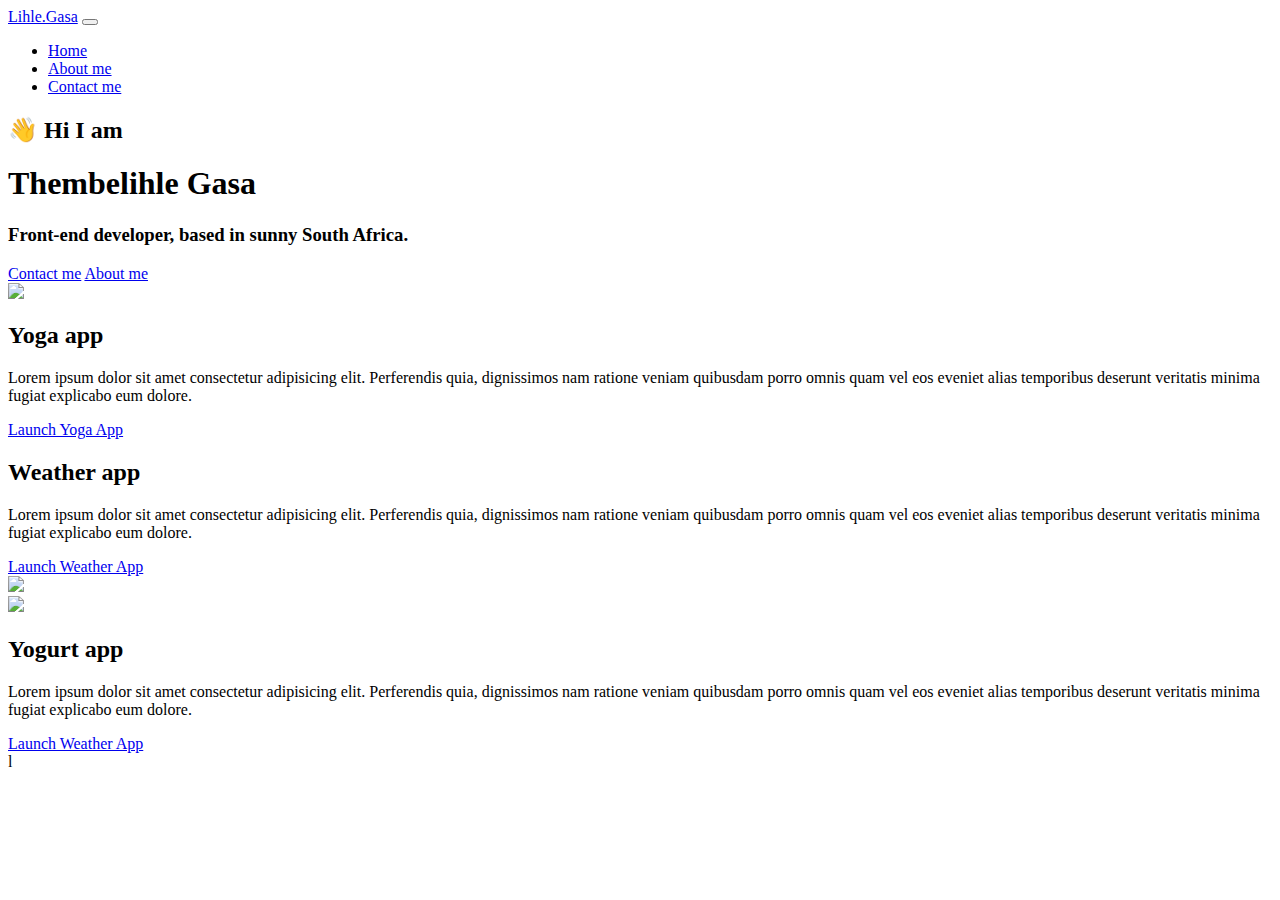
==== index.html @ 9e7878aa "created html files, and html structure and framework" ====
<!DOCTYPE html>
<html lang="en">
  <head>
    <meta charset="UTF-8" />
    <meta name="viewport" content="width=device-width, initial-scale=1.0" />
    <title>Document</title>
    <link
      href="https://cdn.jsdelivr.net/npm/bootstrap@5.0.0-beta2/dist/css/bootstrap.min.css"
      rel="stylesheet"
      integrity="sha384-BmbxuPwQa2lc/FVzBcNJ7UAyJxM6wuqIj61tLrc4wSX0szH/Ev+nYRRuWlolflfl"
      crossorigin="anonymous"
    />
    <script
      src="https://cdn.jsdelivr.net/npm/bootstrap@5.0.0-beta2/dist/js/bootstrap.bundle.min.js"
      integrity="sha384-b5kHyXgcpbZJO/tY9Ul7kGkf1S0CWuKcCD38l8YkeH8z8QjE0GmW1gYU5S9FOnJ0"
      crossorigin="anonymous"
    ></script>
  </head>
  <body>
    <nav class="navbar navbar-expand-lg navbar-light bg-light fixed-top">
      <div class="container">
        <a class="navbar-brand" href="index.html">Lihle.Gasa</a>
        <button
          class="navbar-toggler"
          type="button"
          data-bs-toggle="collapse"
          data-bs-target="#navbarNav"
          aria-controls="navbarNav"
          aria-expanded="false"
          aria-label="Toggle navigation"
        >
          <span class="navbar-toggler-icon"></span>
        </button>
        <div class="collapse navbar-collapse" id="navbarNav">
          <ul class="navbar-nav">
            <li class="nav-item">
              <a class="nav-link active" aria-current="page" href="index.html"
                >Home</a
              >
            </li>
            <li class="nav-item">
              <a class="nav-link" href="about.html">About me</a>
            </li>
            <li class="nav-item">
              <a class="nav-link" href="about.html#contact">Contact me</a>
            </li>
          </ul>
        </div>
      </div>
    </nav>

    <h2 class="text-center">👋 Hi I am</h2>
    <h1 class="text-center">Thembelihle Gasa</h1>
    <h3 class="text-center">
      Front-end developer, based in sunny South Africa.
    </h3>

    <div class="navigation-links mb-5">
      <a href="about.html#contact" class="primary-link">Contact me</a>
      <a href="about.html" class="secondary-link">About me</a>
    </div>

    <div class="container">
      <div class="row">
        <div class="col-6">
          <img src="images/yoga.png" class="img-fluid rounded" />
        </div>
        <div class="col-6">
          <h2 class="mb-3">Yoga app</h2>
          <p>
            Lorem ipsum dolor sit amet consectetur adipisicing elit. Perferendis
            quia, dignissimos nam ratione veniam quibusdam porro omnis quam vel
            eos eveniet alias temporibus deserunt veritatis minima fugiat
            explicabo eum dolore.
          </p>
          <div class="mt-5">
            <a href="#" class="primary-link">Launch Yoga App</a>
          </div>
        </div>
      </div>
      <div class="row mt-5">
        <div class="col-6">
          <h2 class="mb-3">Weather app</h2>
          <p>
            Lorem ipsum dolor sit amet consectetur adipisicing elit. Perferendis
            quia, dignissimos nam ratione veniam quibusdam porro omnis quam vel
            eos eveniet alias temporibus deserunt veritatis minima fugiat
            explicabo eum dolore.
          </p>
          <div class="mt-5">
            <a href="#" class="primary-link">Launch Weather App</a>
          </div>
        </div>
        <div class="col-6">
          <img src="images/weather.png" class="img-fluid rounded" />
        </div>
      </div>
      <div class="row mt-5">
        <div class="col-6">
          <img src="images/yogurt.png" class="img-fluid rounded" />
        </div>
        <div class="col-6">
          <h2 class="mb-3">Yogurt app</h2>
          <p>
            Lorem ipsum dolor sit amet consectetur adipisicing elit. Perferendis
            quia, dignissimos nam ratione veniam quibusdam porro omnis quam vel
            eos eveniet alias temporibus deserunt veritatis minima fugiat
            explicabo eum dolore.
          </p>
          <div class="mt-5">
            <a href="#" class="primary-link">Launch Weather App</a>
          </div>
        </div>
      </div>
    </div>
  </body>
</html>
l
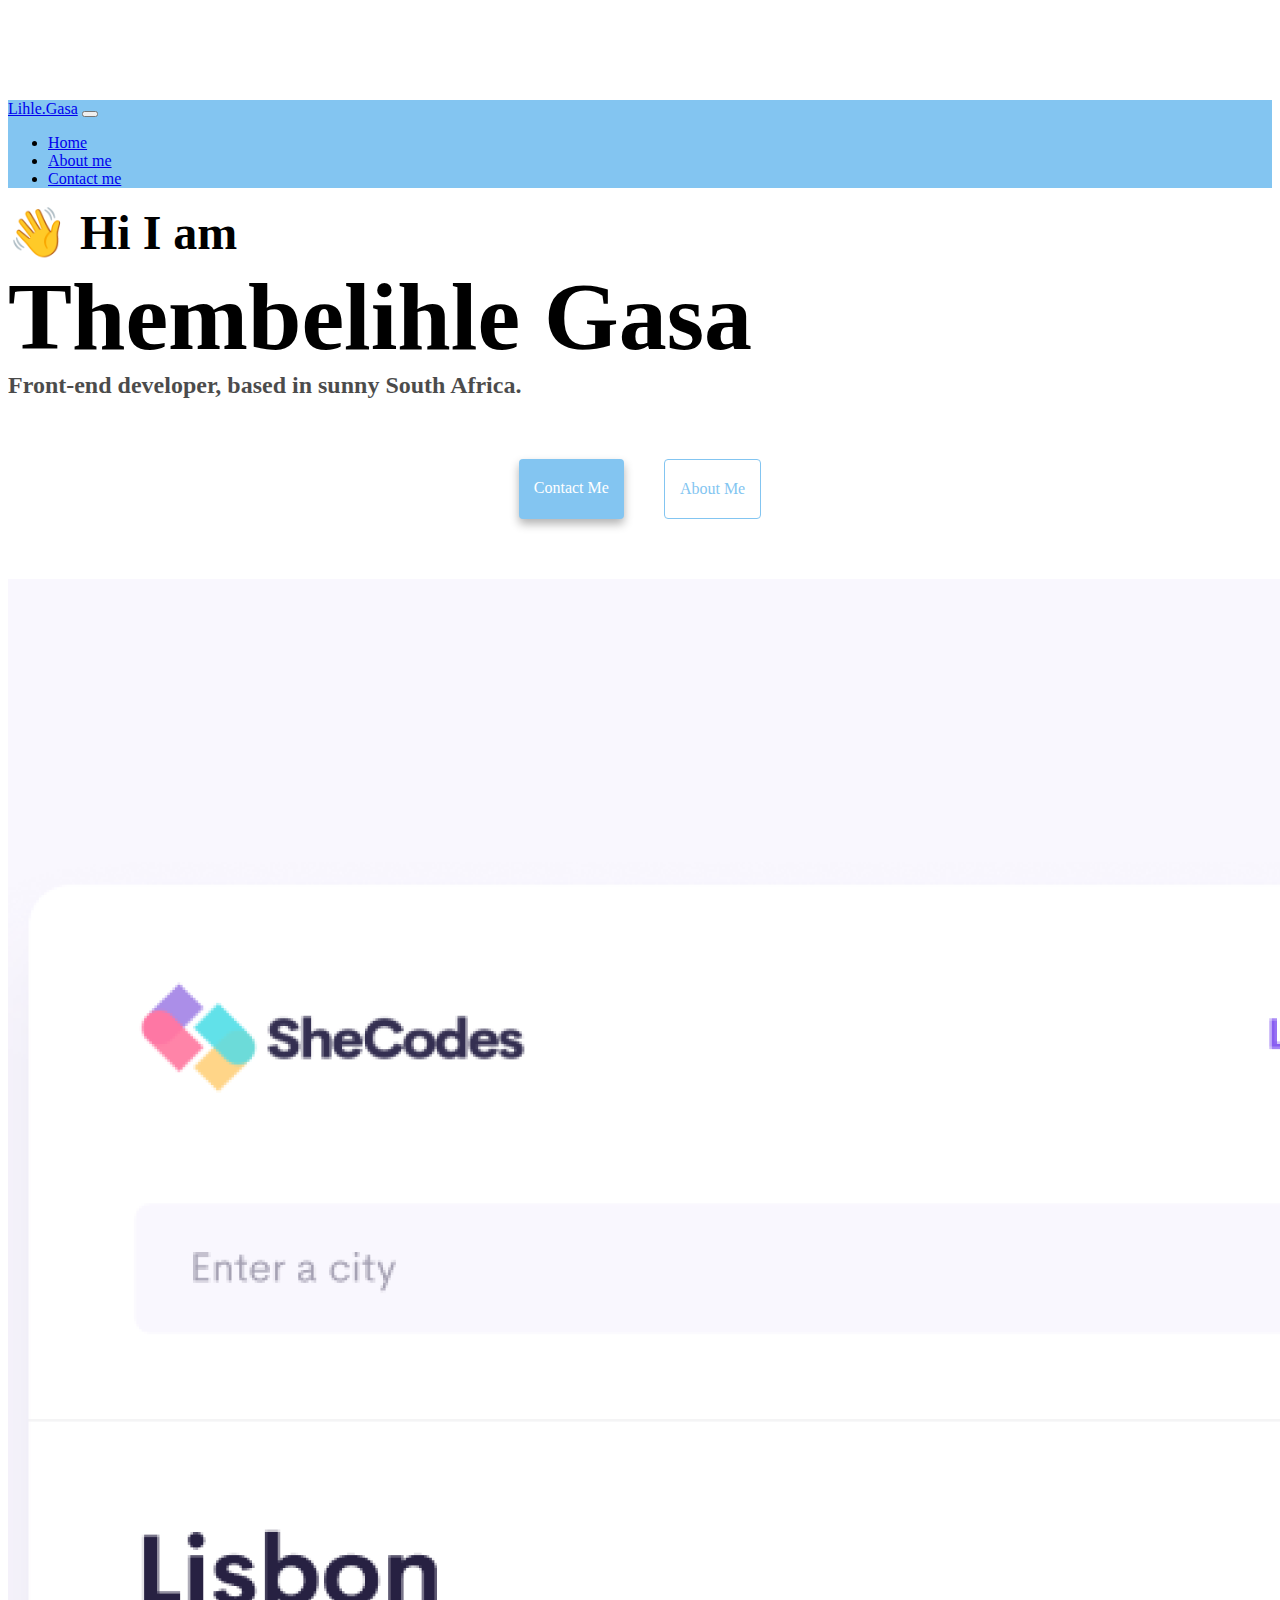
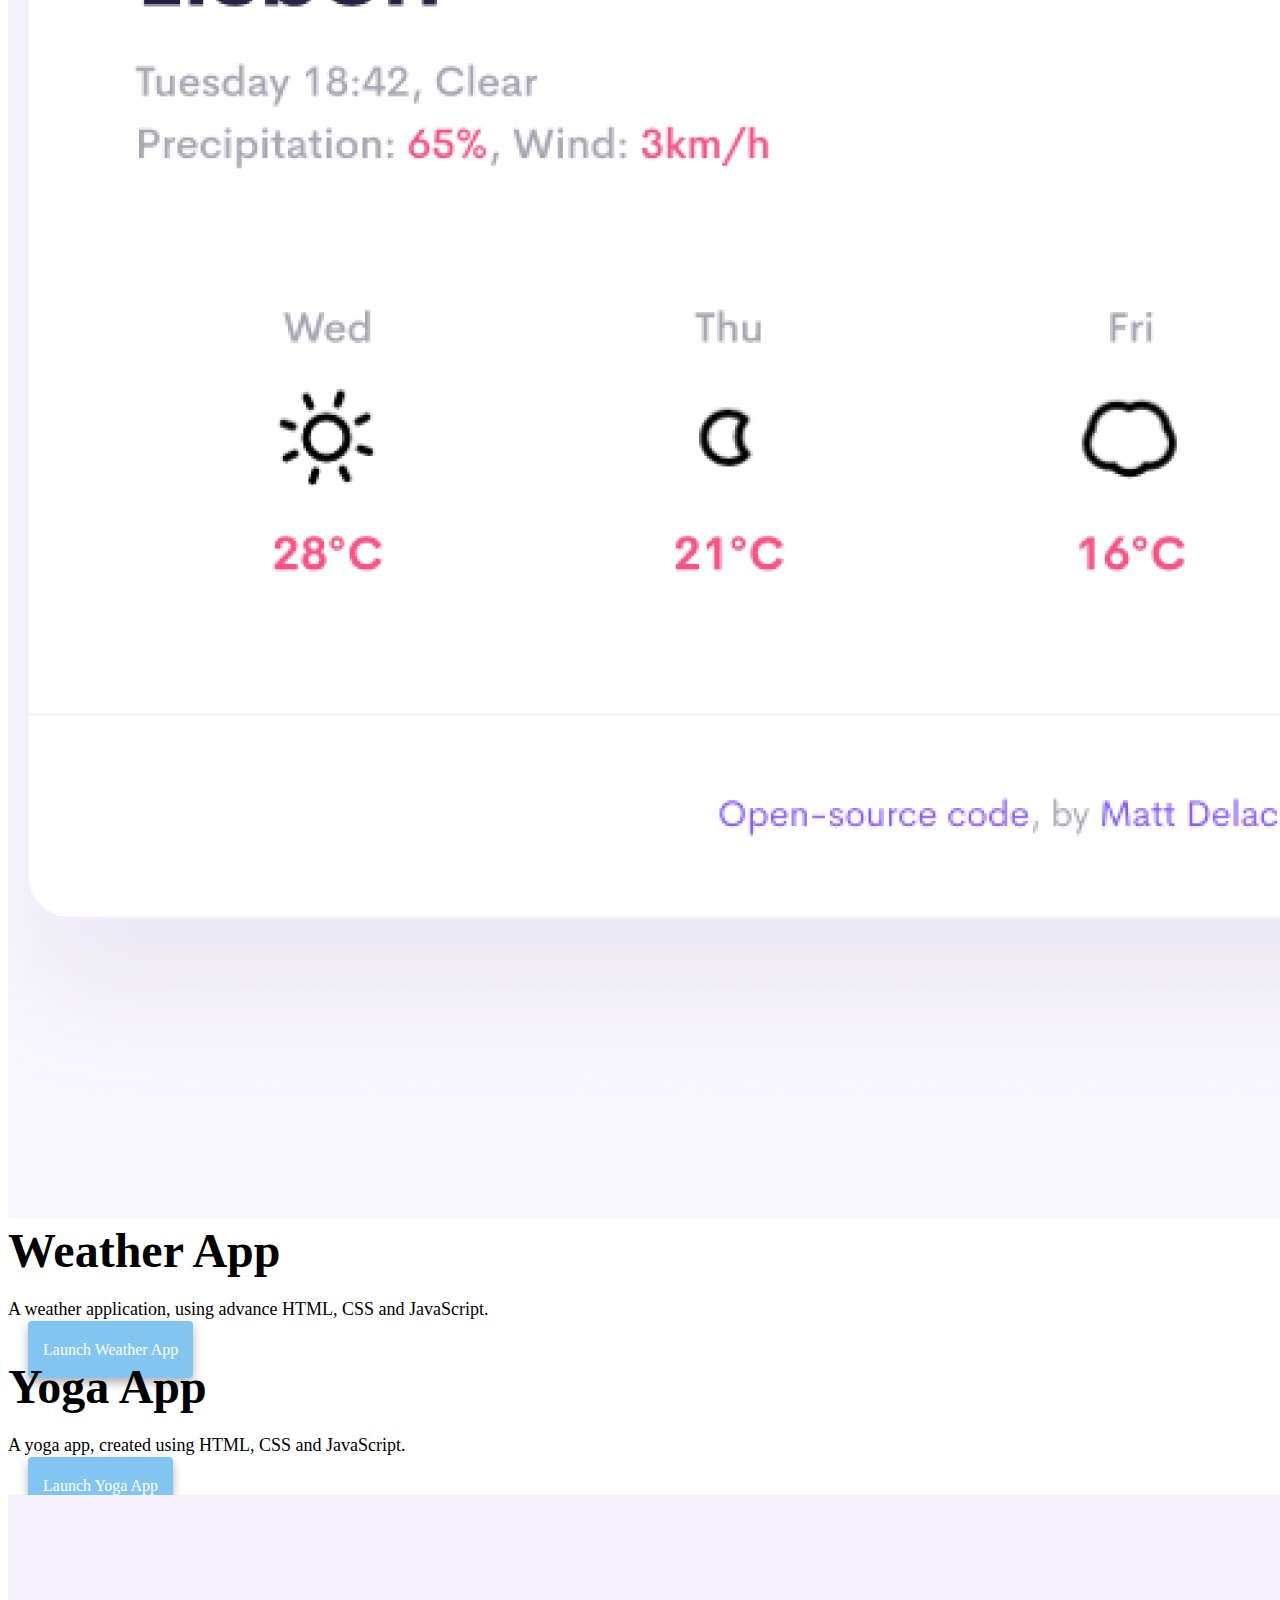
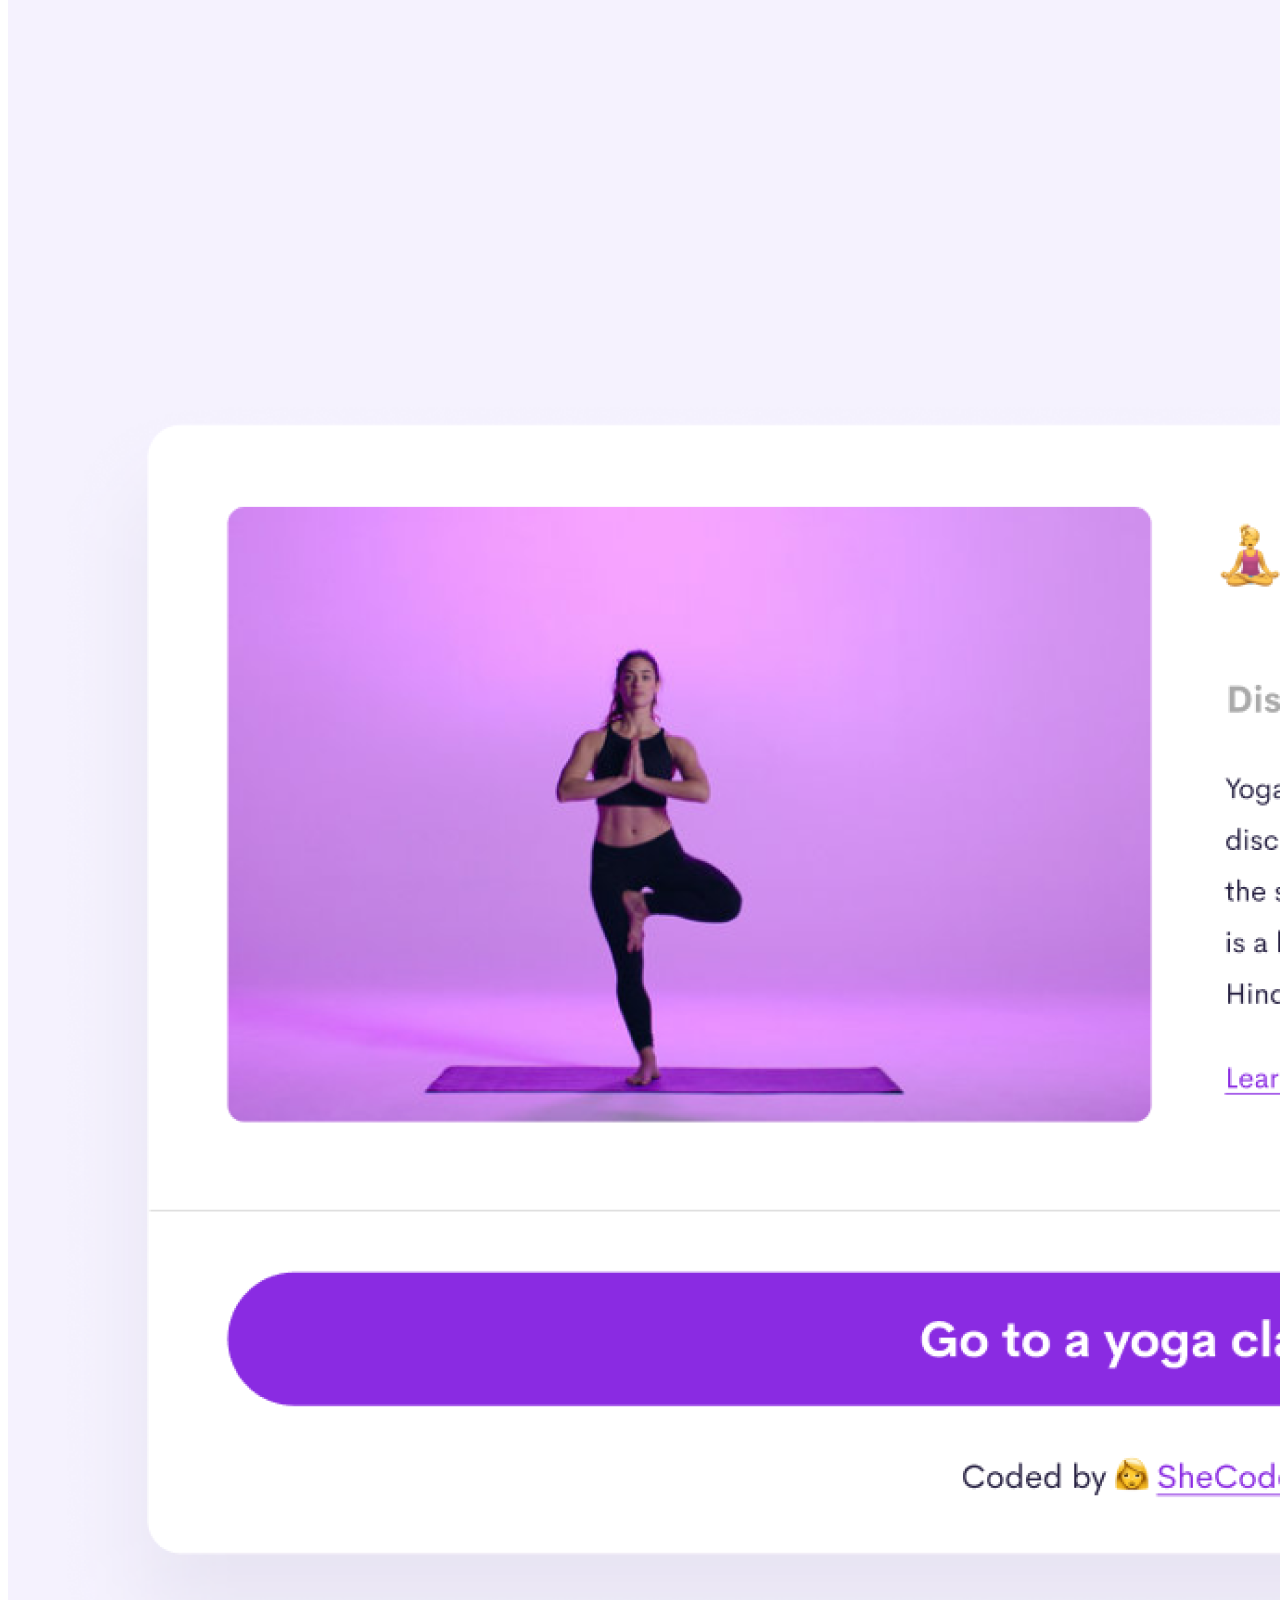
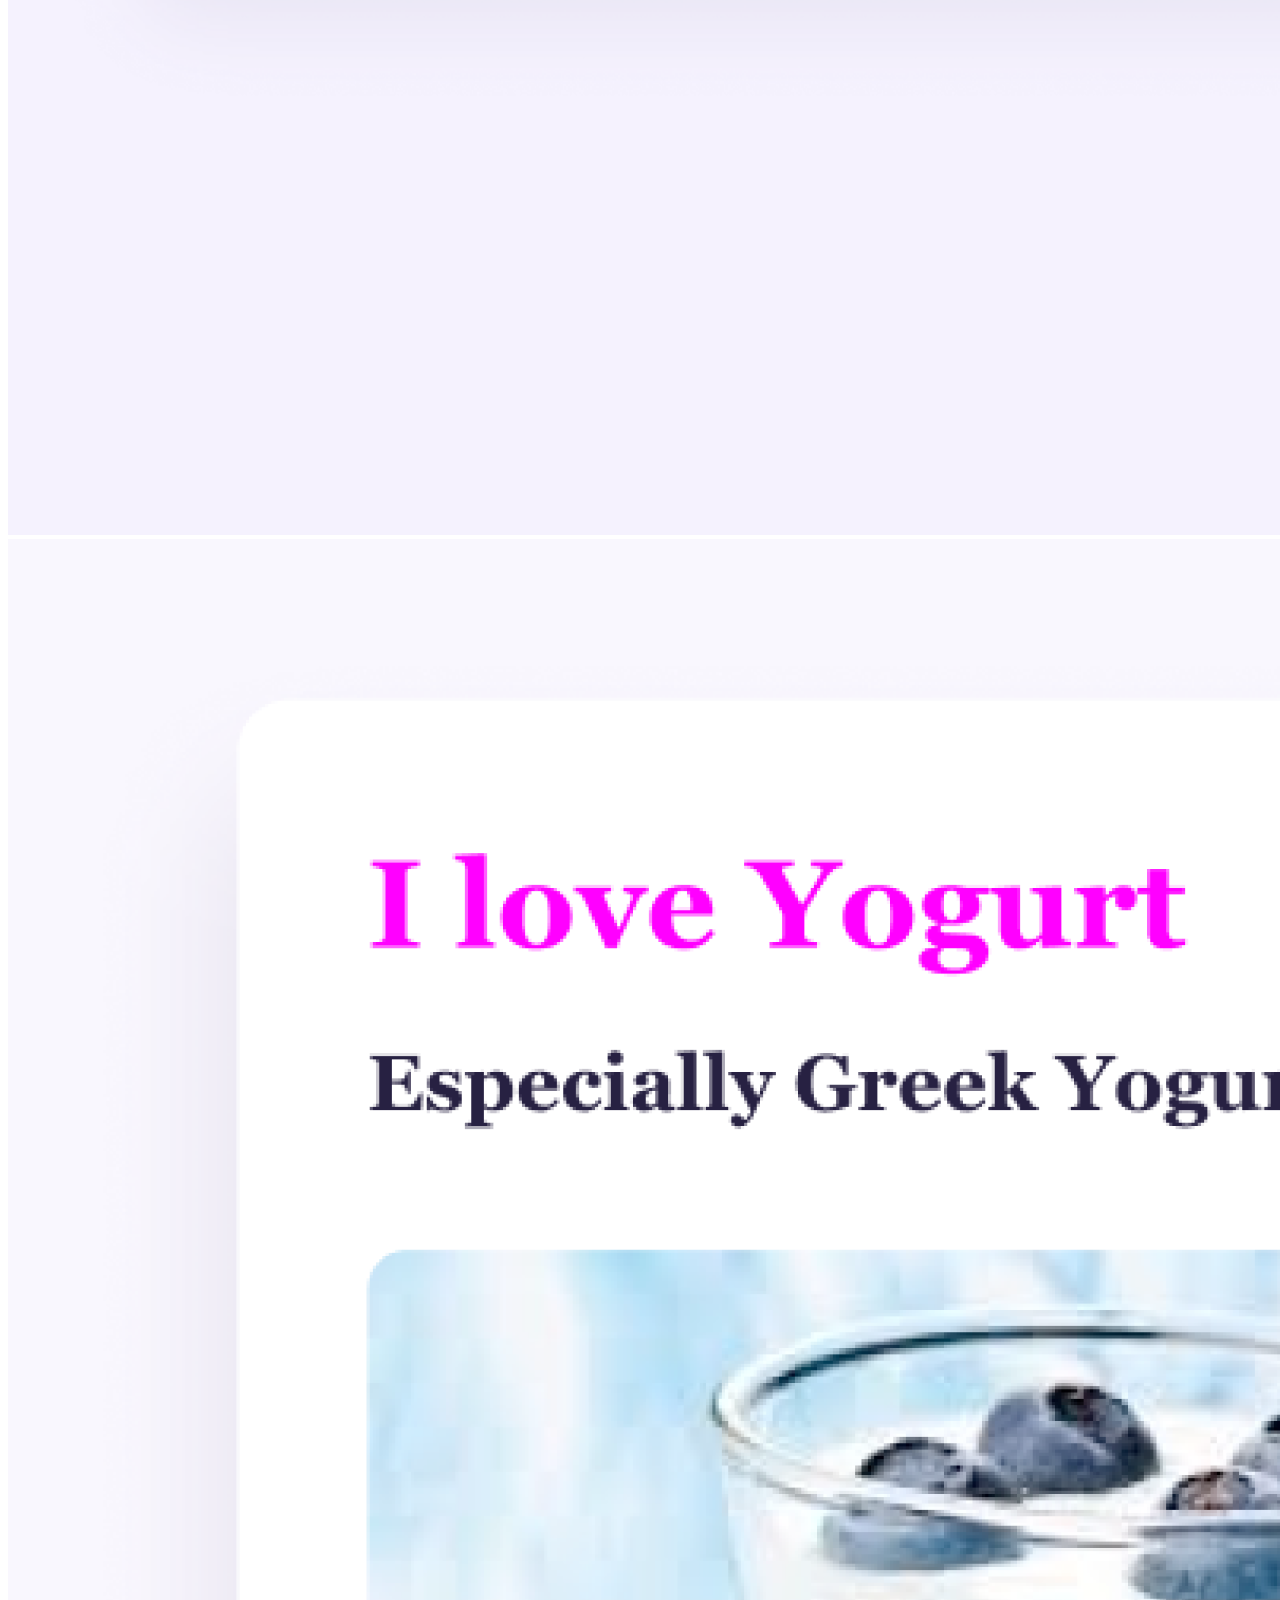
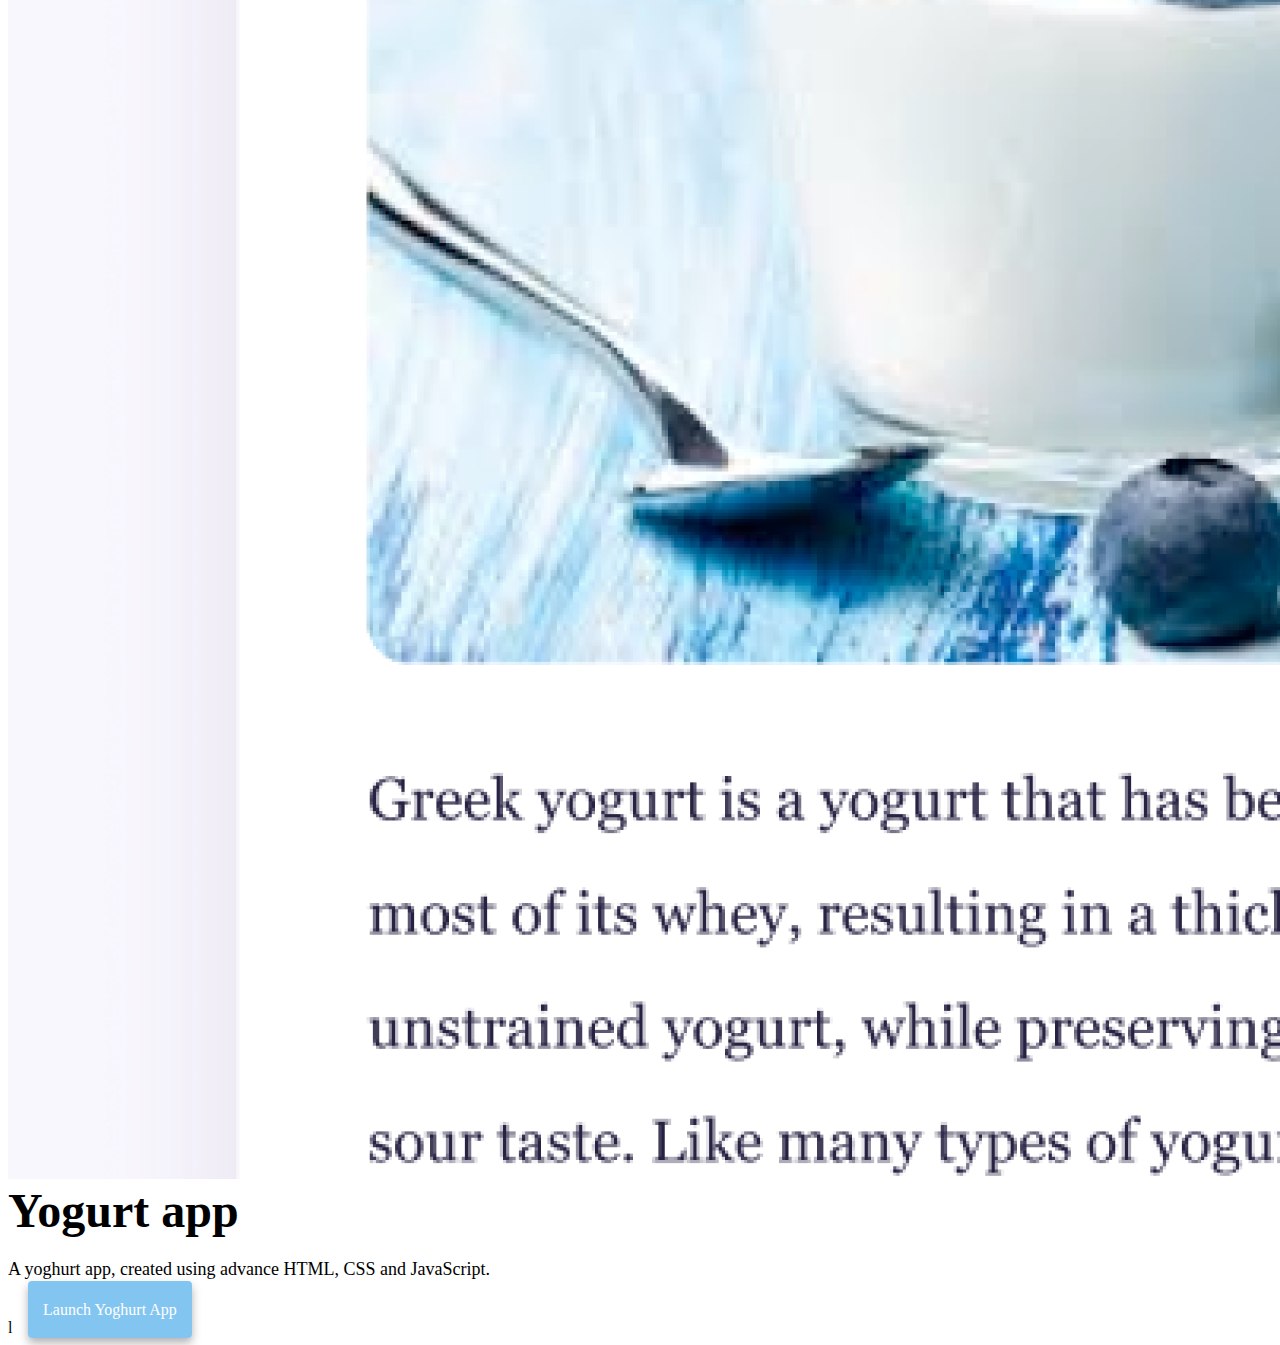
==== commit 9eff3b99: "Added css styling" ====
--- a/index.html
+++ b/index.html
@@ -3,7 +3,6 @@
   <head>
     <meta charset="UTF-8" />
     <meta name="viewport" content="width=device-width, initial-scale=1.0" />
-    <title>Document</title>
     <link
       href="https://cdn.jsdelivr.net/npm/bootstrap@5.0.0-beta2/dist/css/bootstrap.min.css"
       rel="stylesheet"
@@ -15,38 +14,43 @@
       integrity="sha384-b5kHyXgcpbZJO/tY9Ul7kGkf1S0CWuKcCD38l8YkeH8z8QjE0GmW1gYU5S9FOnJ0"
       crossorigin="anonymous"
     ></script>
+    <link rel="stylesheet" href="scr/style.css" />
+
+    <title>Document</title>
   </head>
   <body>
-    <nav class="navbar navbar-expand-lg navbar-light bg-light fixed-top">
-      <div class="container">
-        <a class="navbar-brand" href="index.html">Lihle.Gasa</a>
-        <button
-          class="navbar-toggler"
-          type="button"
-          data-bs-toggle="collapse"
-          data-bs-target="#navbarNav"
-          aria-controls="navbarNav"
-          aria-expanded="false"
-          aria-label="Toggle navigation"
-        >
-          <span class="navbar-toggler-icon"></span>
-        </button>
-        <div class="collapse navbar-collapse" id="navbarNav">
-          <ul class="navbar-nav">
-            <li class="nav-item">
-              <a class="nav-link active" aria-current="page" href="index.html"
-                >Home</a
-              >
-            </li>
-            <li class="nav-item">
-              <a class="nav-link" href="about.html">About me</a>
-            </li>
-            <li class="nav-item">
-              <a class="nav-link" href="about.html#contact">Contact me</a>
-            </li>
-          </ul>
+    <nav class="navbar" style="background-color: #83c5f1">
+      <nav class="navbar navbar-expand-lg navbar-light bg-light fixed-top">
+        <div class="container">
+          <a class="navbar-brand" href="index.html">Lihle.Gasa</a>
+          <button
+            class="navbar-toggler"
+            type="button"
+            data-bs-toggle="collapse"
+            data-bs-target="#navbarNav"
+            aria-controls="navbarNav"
+            aria-expanded="false"
+            aria-label="Toggle navigation"
+          >
+            <span class="navbar-toggler-icon"></span>
+          </button>
+          <div class="collapse navbar-collapse" id="navbarNav">
+            <ul class="navbar-nav">
+              <li class="nav-item">
+                <a class="nav-link active" aria-current="page" href="index.html"
+                  >Home</a
+                >
+              </li>
+              <li class="nav-item">
+                <a class="nav-link" href="about.html">About me</a>
+              </li>
+              <li class="nav-item">
+                <a class="nav-link" href="about.html#contact">Contact me</a>
+              </li>
+            </ul>
+          </div>
         </div>
-      </div>
+      </nav>
     </nav>
 
     <h2 class="text-center">👋 Hi I am</h2>
@@ -63,52 +67,38 @@
     <div class="container">
       <div class="row">
         <div class="col-6">
-          <img src="images/yoga.png" class="img-fluid rounded" />
+          <img src="scr/images/weather.png" class="img-fluid rounded" />
         </div>
         <div class="col-6">
-          <h2 class="mb-3">Yoga app</h2>
-          <p>
-            Lorem ipsum dolor sit amet consectetur adipisicing elit. Perferendis
-            quia, dignissimos nam ratione veniam quibusdam porro omnis quam vel
-            eos eveniet alias temporibus deserunt veritatis minima fugiat
-            explicabo eum dolore.
-          </p>
+          <h2 class="mb-3">Weather App</h2>
+          <p>A weather application, using advance HTML, CSS and JavaScript.</p>
           <div class="mt-5">
-            <a href="#" class="primary-link">Launch Yoga App</a>
+            <a href="#" class="primary-link">Launch Weather App</a>
           </div>
         </div>
       </div>
       <div class="row mt-5">
         <div class="col-6">
-          <h2 class="mb-3">Weather app</h2>
-          <p>
-            Lorem ipsum dolor sit amet consectetur adipisicing elit. Perferendis
-            quia, dignissimos nam ratione veniam quibusdam porro omnis quam vel
-            eos eveniet alias temporibus deserunt veritatis minima fugiat
-            explicabo eum dolore.
-          </p>
+          <h2 class="mb-3">Yoga App</h2>
+          <p>A yoga app, created using HTML, CSS and JavaScript.</p>
           <div class="mt-5">
-            <a href="#" class="primary-link">Launch Weather App</a>
+            <a href="#" class="primary-link">Launch Yoga App</a>
           </div>
         </div>
         <div class="col-6">
-          <img src="images/weather.png" class="img-fluid rounded" />
+          <img src="scr/images/yoga.png" class="img-fluid rounded" />
         </div>
       </div>
       <div class="row mt-5">
         <div class="col-6">
-          <img src="images/yogurt.png" class="img-fluid rounded" />
+          <img src="scr/images/yogurt.png" class="img-fluid rounded" />
         </div>
         <div class="col-6">
           <h2 class="mb-3">Yogurt app</h2>
-          <p>
-            Lorem ipsum dolor sit amet consectetur adipisicing elit. Perferendis
-            quia, dignissimos nam ratione veniam quibusdam porro omnis quam vel
-            eos eveniet alias temporibus deserunt veritatis minima fugiat
-            explicabo eum dolore.
-          </p>
+          <p>A yoghurt app, created using advance HTML, CSS and JavaScript.</p>
+
           <div class="mt-5">
-            <a href="#" class="primary-link">Launch Weather App</a>
+            <a href="#" class="primary-link">Launch Yoghurt App</a>
           </div>
         </div>
       </div>
--- a/scr/style.css
+++ b/scr/style.css
@@ -0,0 +1,70 @@
+:root {
+  --primary-color: #83c5f1;
+  --secondary-color: #f5f2fe;
+  --box-shadow: 0 5px 10px rgba(0, 0, 0, 0.3);
+}
+body {
+  margin-top: 100px;
+}
+h1,
+h2,
+h3 {
+  margin: 0;
+}
+
+h1 {
+  font-size: 96px;
+}
+
+h2 {
+  font-size: 48px;
+}
+
+h3 {
+  font-size: 24px;
+  opacity: 0.7;
+}
+p {
+  font-size: 18px;
+  line-height: 1.5;
+}
+.navigation-links {
+  display: flex;
+  margin: 40px;
+  justify-content: center;
+}
+.primary-link {
+  border-radius: 4px;
+  padding: 20px 15px;
+  margin: 20px;
+  text-decoration: none;
+  text-transform: capitalize;
+  background: var(--primary-color);
+  box-shadow: var(--box-shadow);
+  color: white;
+}
+.secondary-link {
+  border-radius: 4px;
+  padding: 20px 15px;
+  margin: 20px;
+  text-decoration: none;
+  text-transform: capitalize;
+  color: var(--primary-color);
+  border: 1px solid var(--primary-color);
+}
+.about-paragraphs {
+  margin: 30px 0;
+}
+.about-paragraphs p {
+  margin: 10px;
+}
+.email-link {
+  display: flex;
+  justify-content: center;
+  color: var(--primary-color);
+  font-size: 28px;
+  text-decoration: none;
+}
+.email-link:hover {
+  text-decoration: underline;
+}
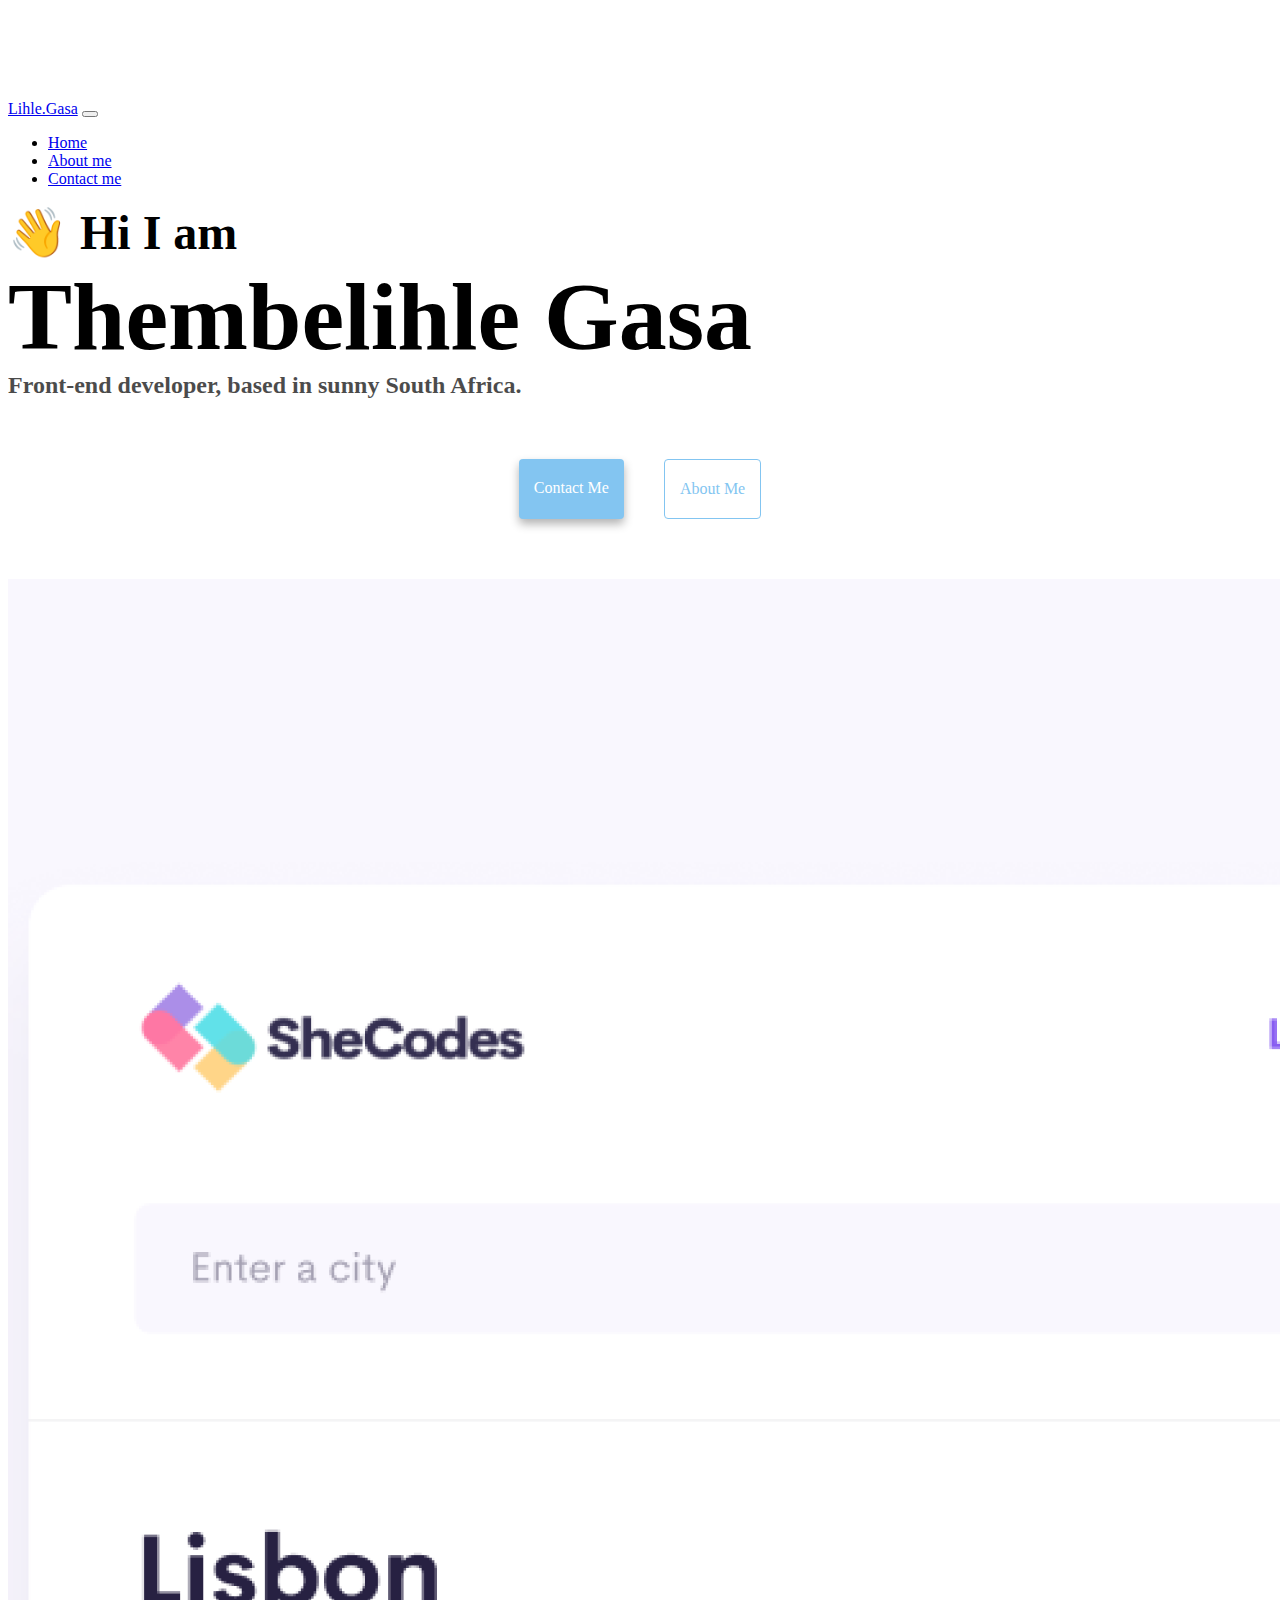
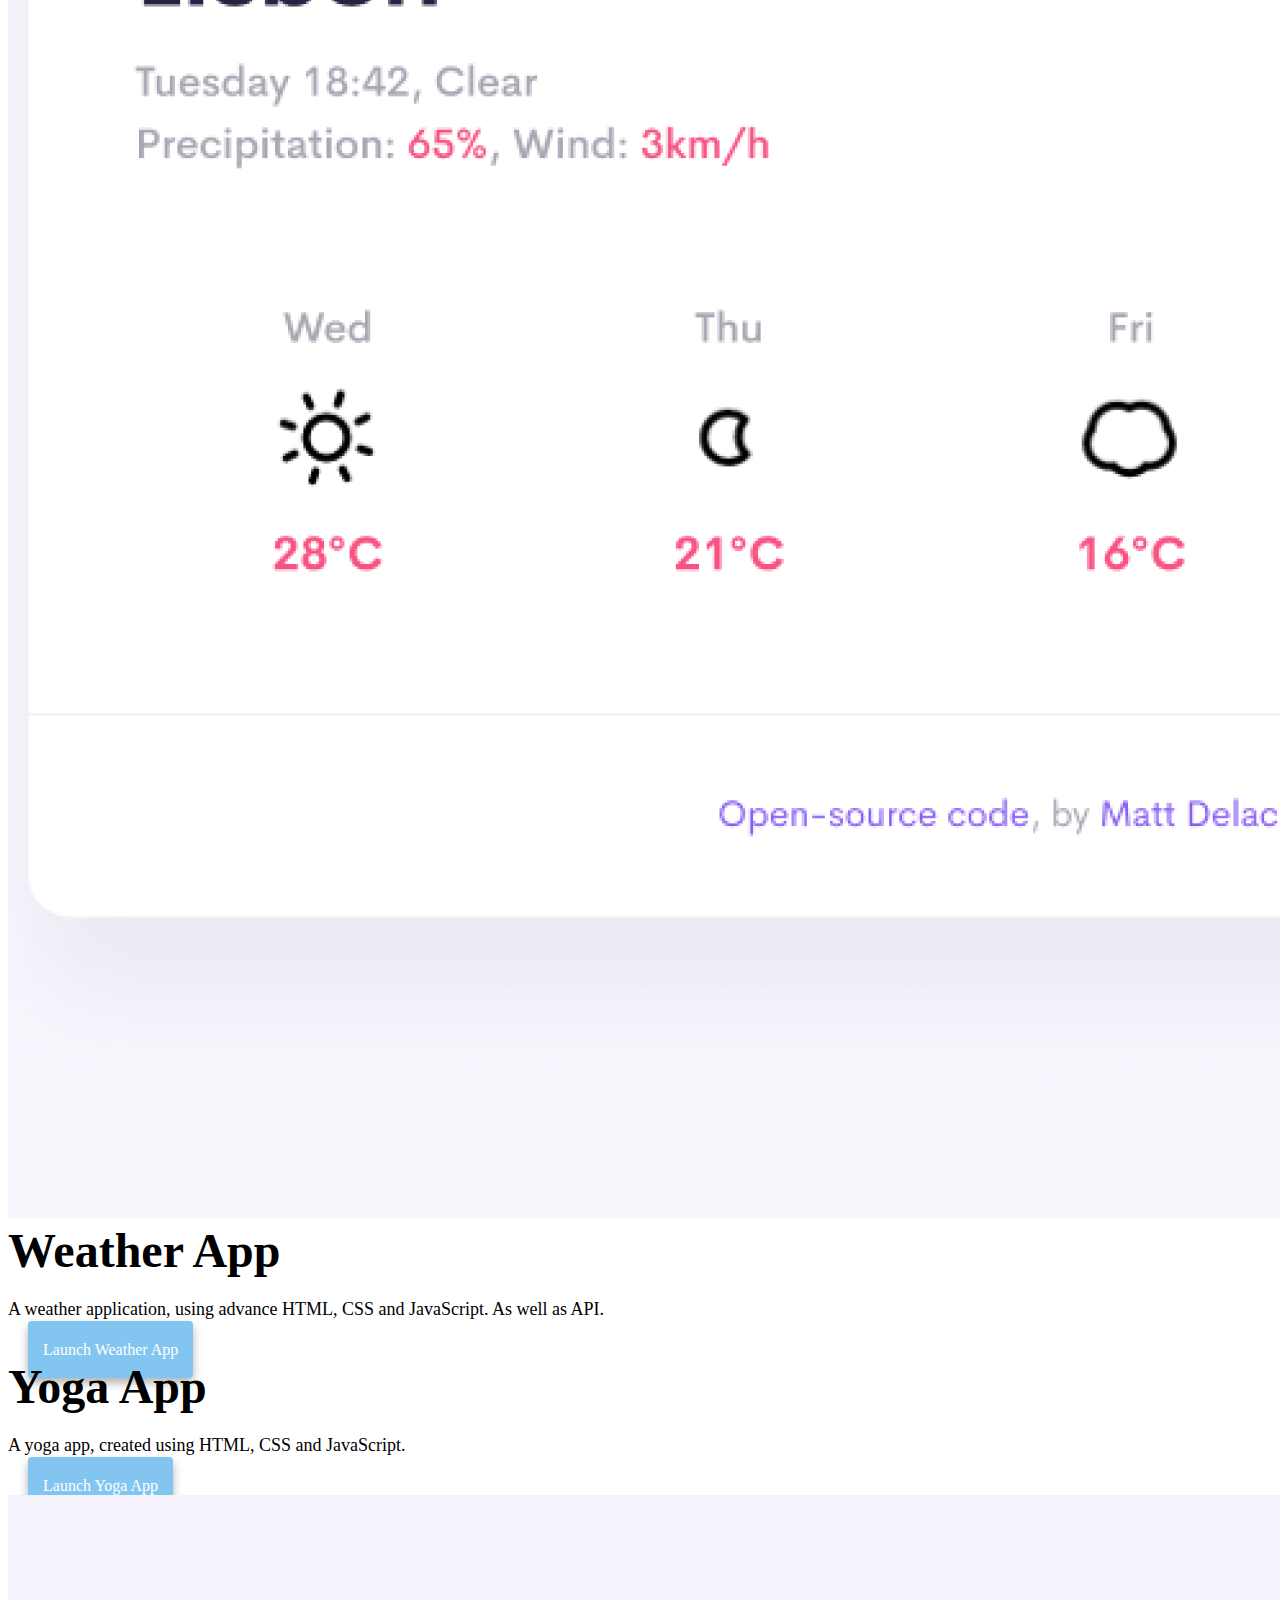
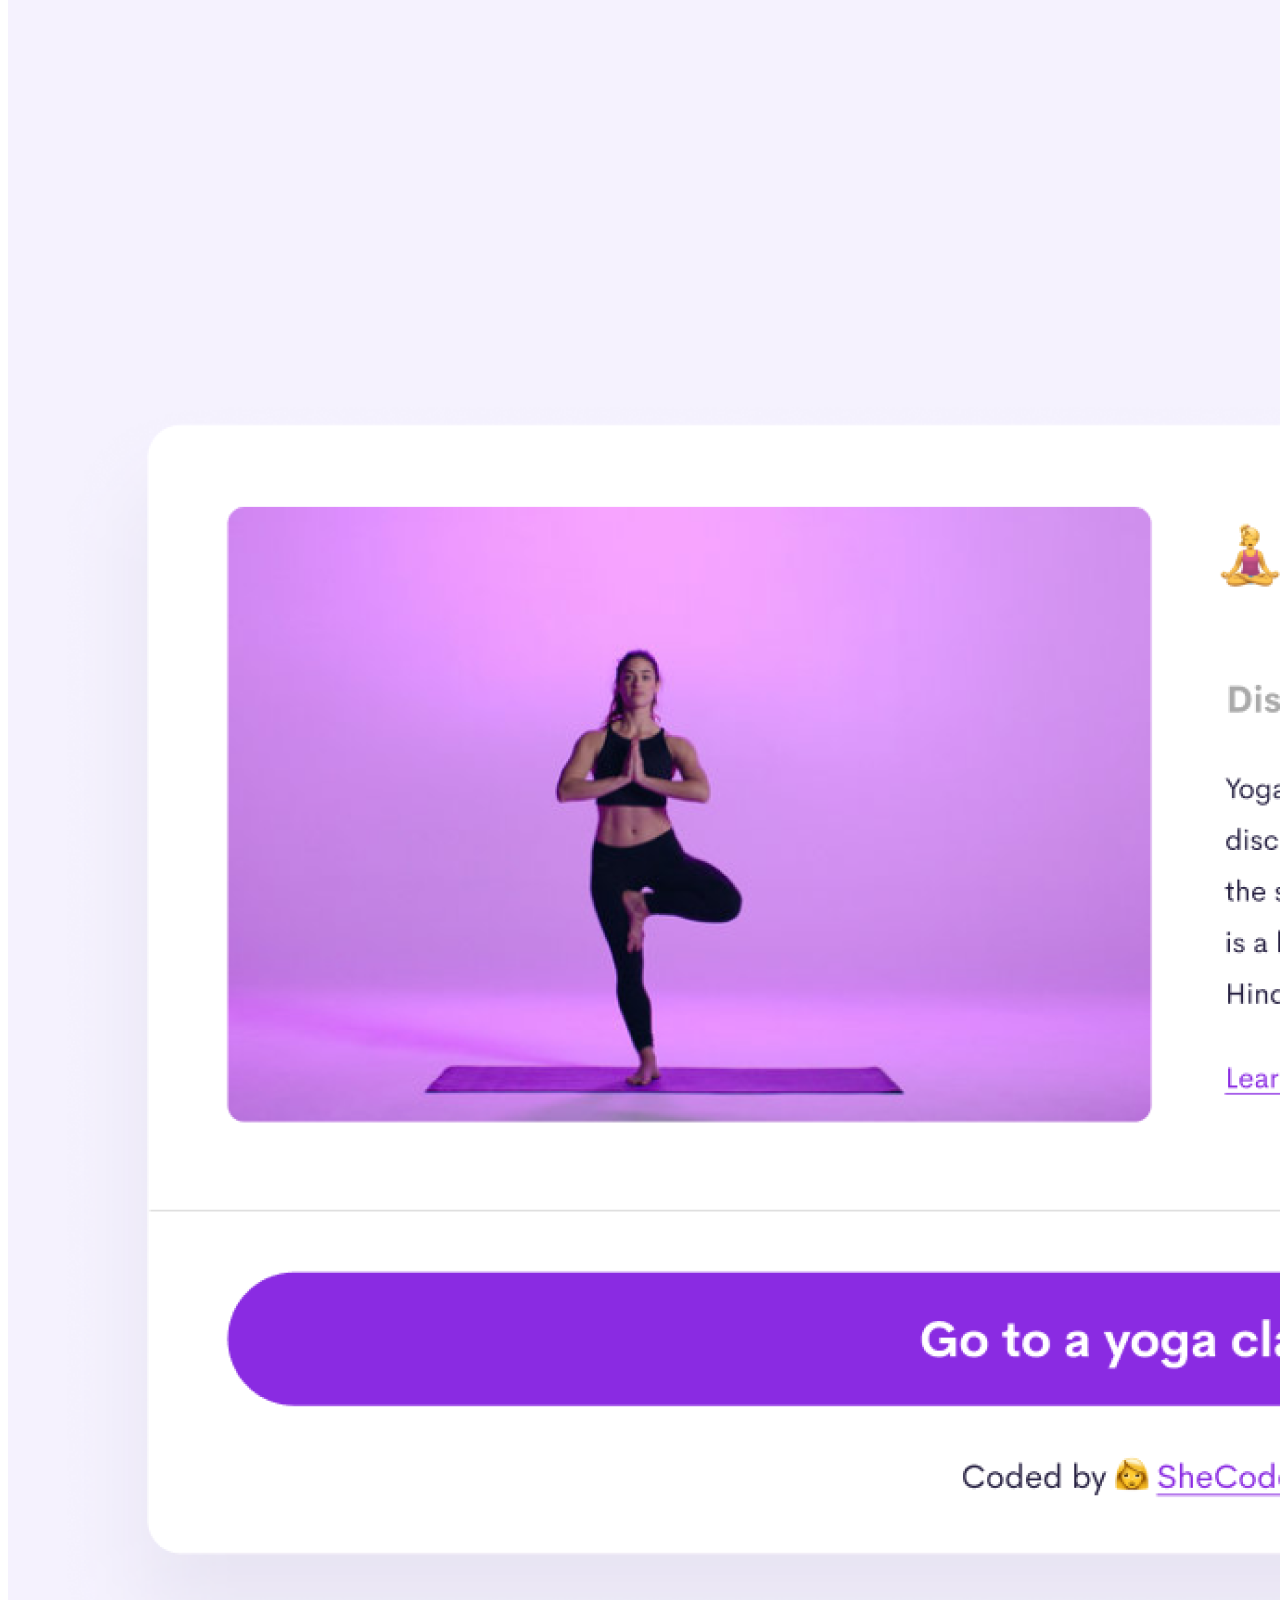
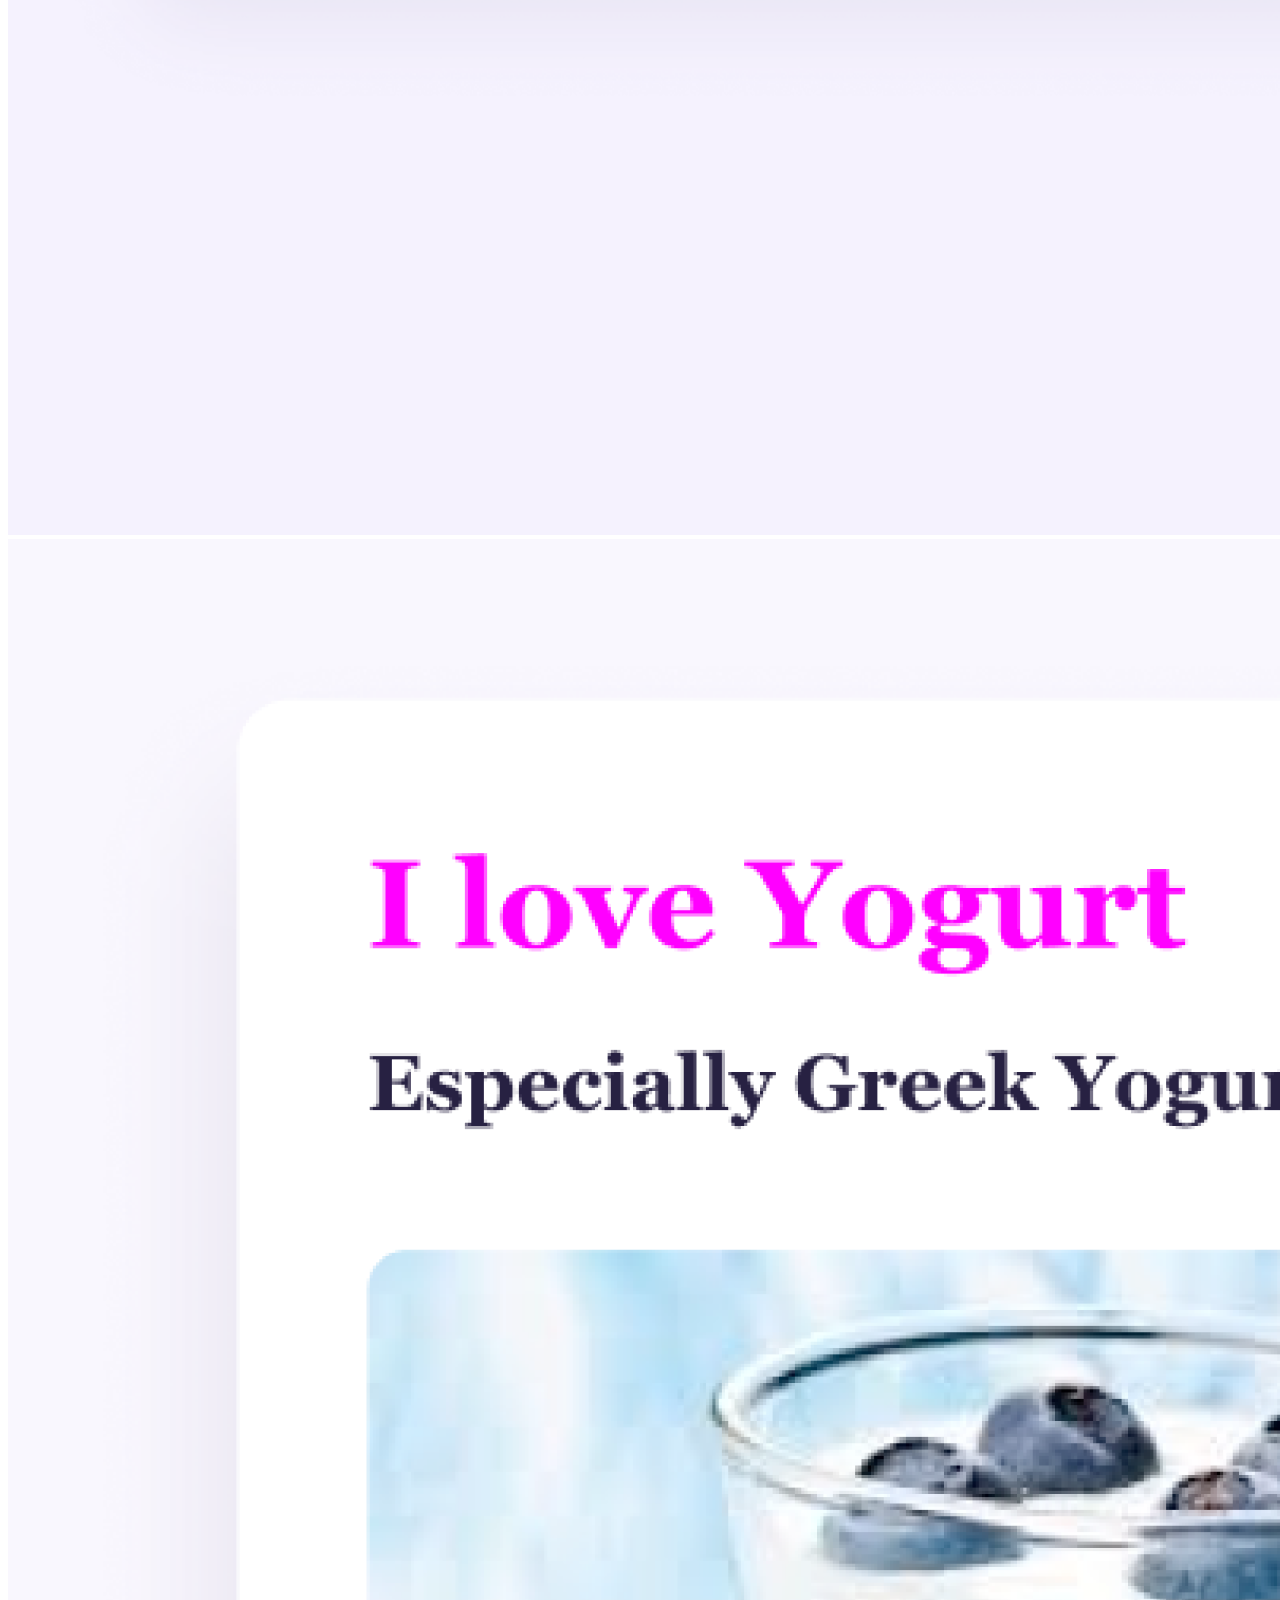
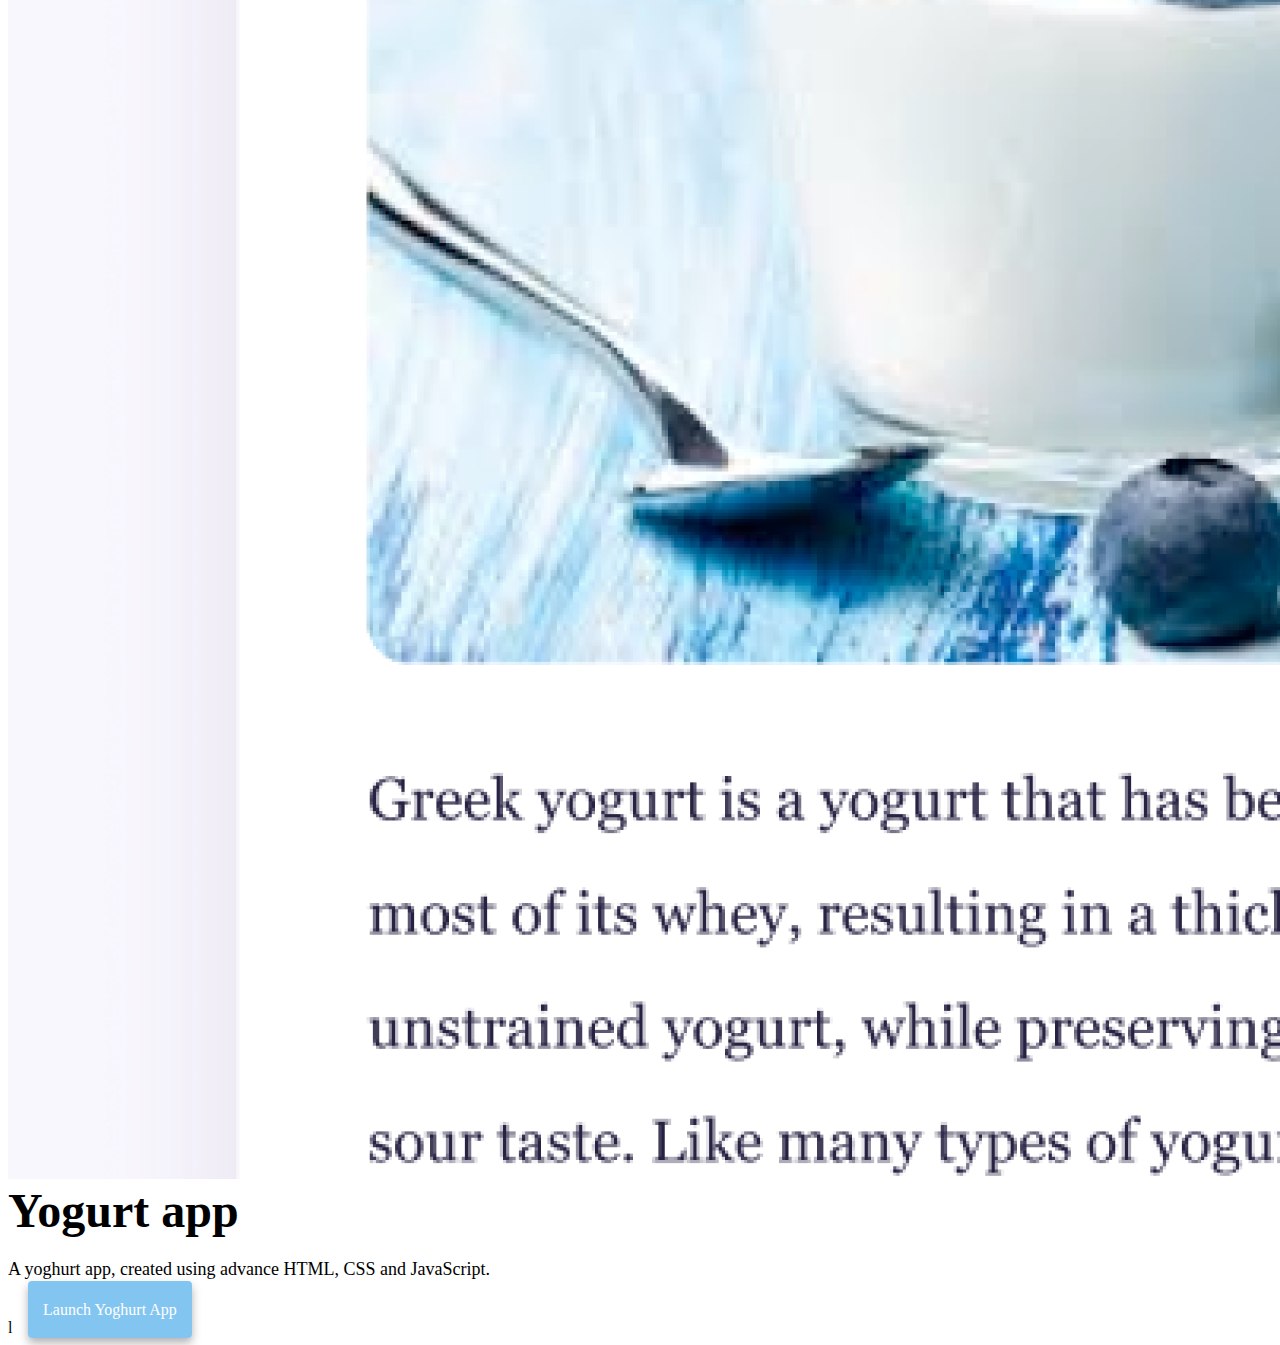
==== commit 765b762d: "Added seo content, made seo friendly" ====
--- a/index.html
+++ b/index.html
@@ -3,6 +3,10 @@
   <head>
     <meta charset="UTF-8" />
     <meta name="viewport" content="width=device-width, initial-scale=1.0" />
+    <meta
+      name="description"
+      content="The project portfolio of Lihle Gasa, front-end developer in South Africa."
+    />
     <link
       href="https://cdn.jsdelivr.net/npm/bootstrap@5.0.0-beta2/dist/css/bootstrap.min.css"
       rel="stylesheet"
@@ -16,41 +20,39 @@
     ></script>
     <link rel="stylesheet" href="scr/style.css" />
 
-    <title>Document</title>
+    <title>Lihle Gasa front-end developer portfolio</title>
   </head>
   <body>
-    <nav class="navbar" style="background-color: #83c5f1">
-      <nav class="navbar navbar-expand-lg navbar-light bg-light fixed-top">
-        <div class="container">
-          <a class="navbar-brand" href="index.html">Lihle.Gasa</a>
-          <button
-            class="navbar-toggler"
-            type="button"
-            data-bs-toggle="collapse"
-            data-bs-target="#navbarNav"
-            aria-controls="navbarNav"
-            aria-expanded="false"
-            aria-label="Toggle navigation"
-          >
-            <span class="navbar-toggler-icon"></span>
-          </button>
-          <div class="collapse navbar-collapse" id="navbarNav">
-            <ul class="navbar-nav">
-              <li class="nav-item">
-                <a class="nav-link active" aria-current="page" href="index.html"
-                  >Home</a
-                >
-              </li>
-              <li class="nav-item">
-                <a class="nav-link" href="about.html">About me</a>
-              </li>
-              <li class="nav-item">
-                <a class="nav-link" href="about.html#contact">Contact me</a>
-              </li>
-            </ul>
-          </div>
+    <nav class="navbar navbar-expand-lg navbar-light bg-light fixed-top">
+      <div class="container">
+        <a class="navbar-brand" href="index.html">Lihle.Gasa</a>
+        <button
+          class="navbar-toggler"
+          type="button"
+          data-bs-toggle="collapse"
+          data-bs-target="#navbarNav"
+          aria-controls="navbarNav"
+          aria-expanded="false"
+          aria-label="Toggle navigation"
+        >
+          <span class="navbar-toggler-icon"></span>
+        </button>
+        <div class="collapse navbar-collapse" id="navbarNav">
+          <ul class="navbar-nav">
+            <li class="nav-item">
+              <a class="nav-link active" aria-current="page" href="index.html"
+                >Home</a
+              >
+            </li>
+            <li class="nav-item">
+              <a class="nav-link" href="about.html">About me</a>
+            </li>
+            <li class="nav-item">
+              <a class="nav-link" href="about.html#contact">Contact me</a>
+            </li>
+          </ul>
         </div>
-      </nav>
+      </div>
     </nav>
 
     <h2 class="text-center">👋 Hi I am</h2>
@@ -60,18 +62,35 @@
     </h3>
 
     <div class="navigation-links mb-5">
-      <a href="about.html#contact" class="primary-link">Contact me</a>
-      <a href="about.html" class="secondary-link">About me</a>
+      <a
+        href="about.html#contact"
+        class="primary-link"
+        title="button to the contact information section"
+        >Contact me</a
+      >
+      <a
+        href="about.html"
+        class="secondary-link"
+        title="button to the about information section"
+        >About me</a
+      >
     </div>
 
     <div class="container">
       <div class="row">
         <div class="col-6">
-          <img src="scr/images/weather.png" class="img-fluid rounded" />
+          <img
+            src="scr/images/weather.png"
+            alt="weather application project image"
+            class="img-fluid rounded"
+          />
         </div>
         <div class="col-6">
           <h2 class="mb-3">Weather App</h2>
-          <p>A weather application, using advance HTML, CSS and JavaScript.</p>
+          <p>
+            A weather application, using advance HTML, CSS and JavaScript. As
+            well as API.
+          </p>
           <div class="mt-5">
             <a href="#" class="primary-link">Launch Weather App</a>
           </div>
@@ -86,12 +105,20 @@
           </div>
         </div>
         <div class="col-6">
-          <img src="scr/images/yoga.png" class="img-fluid rounded" />
+          <img
+            src="scr/images/yoga.png"
+            alt="yoga application project image"
+            class="img-fluid rounded"
+          />
         </div>
       </div>
       <div class="row mt-5">
         <div class="col-6">
-          <img src="scr/images/yogurt.png" class="img-fluid rounded" />
+          <img
+            src="scr/images/yogurt.png"
+            alt="yoghurt application project image"
+            class="img-fluid rounded"
+          />
         </div>
         <div class="col-6">
           <h2 class="mb-3">Yogurt app</h2>
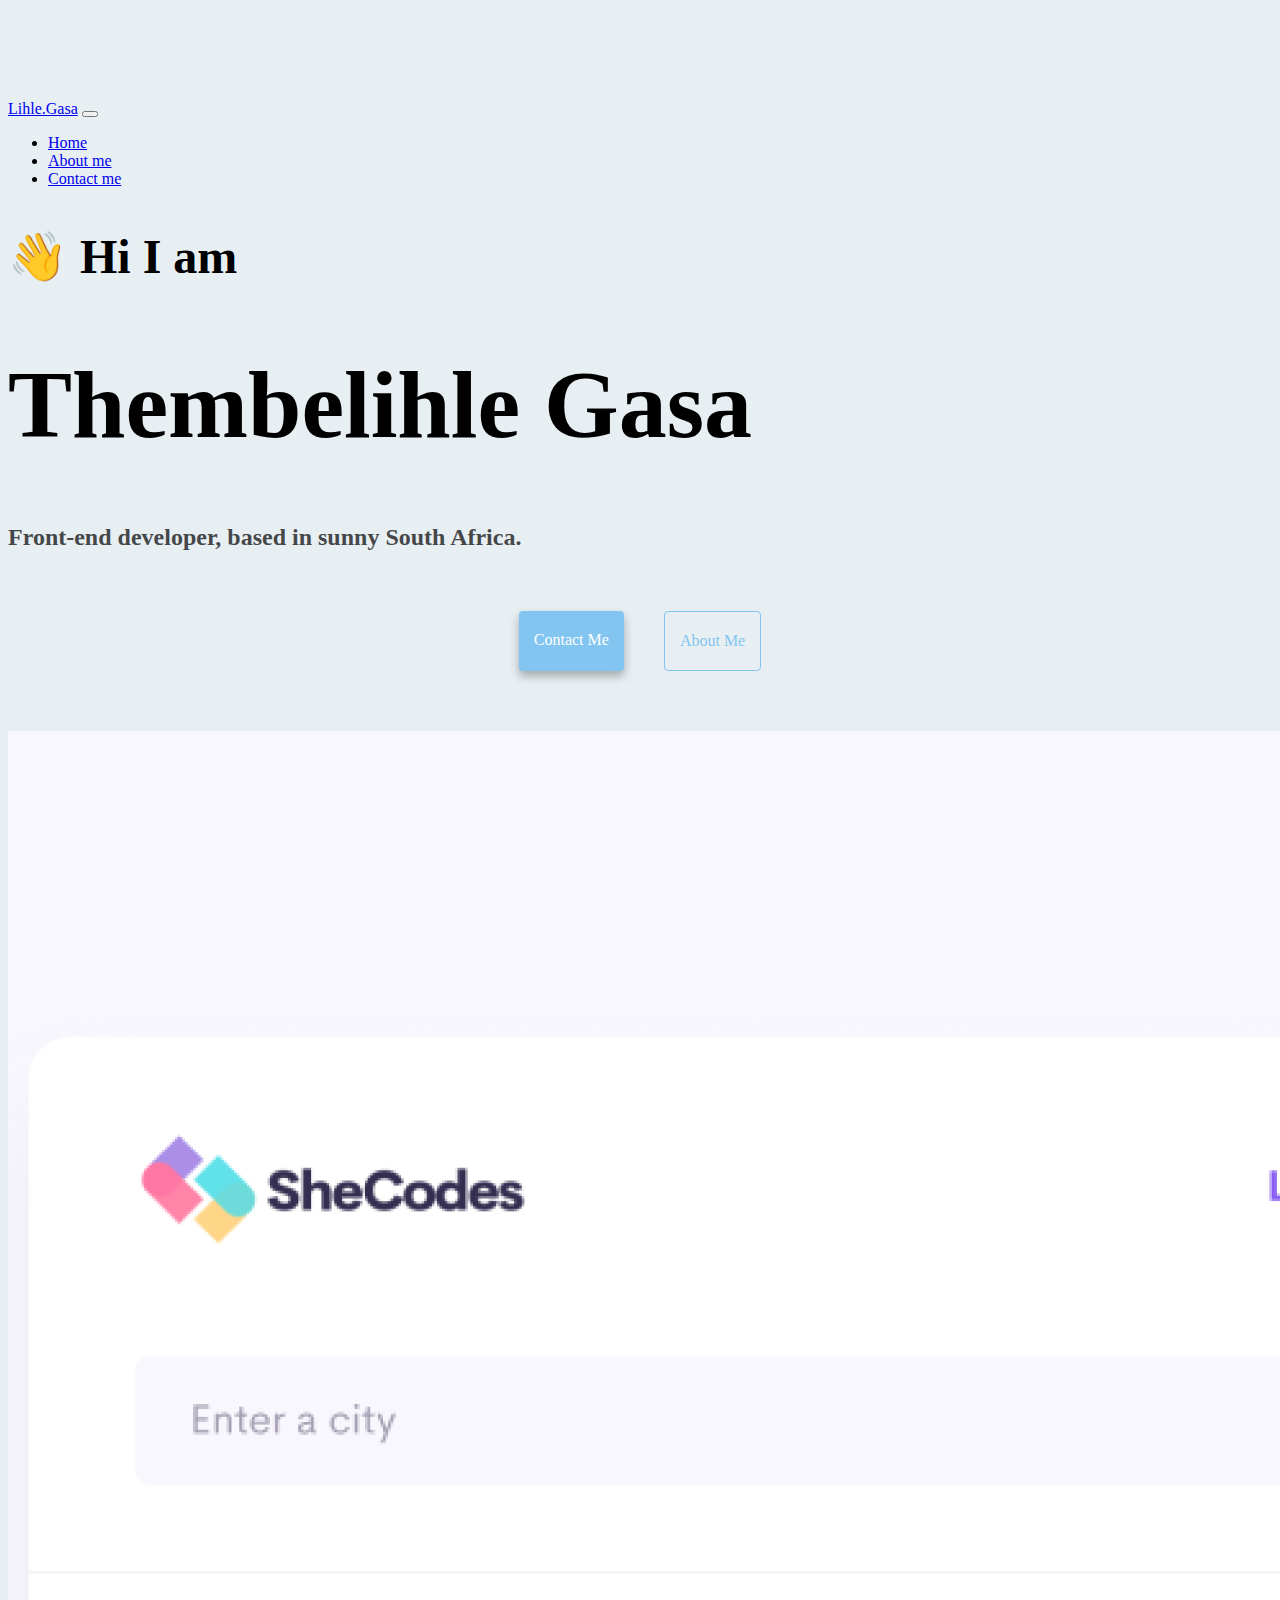
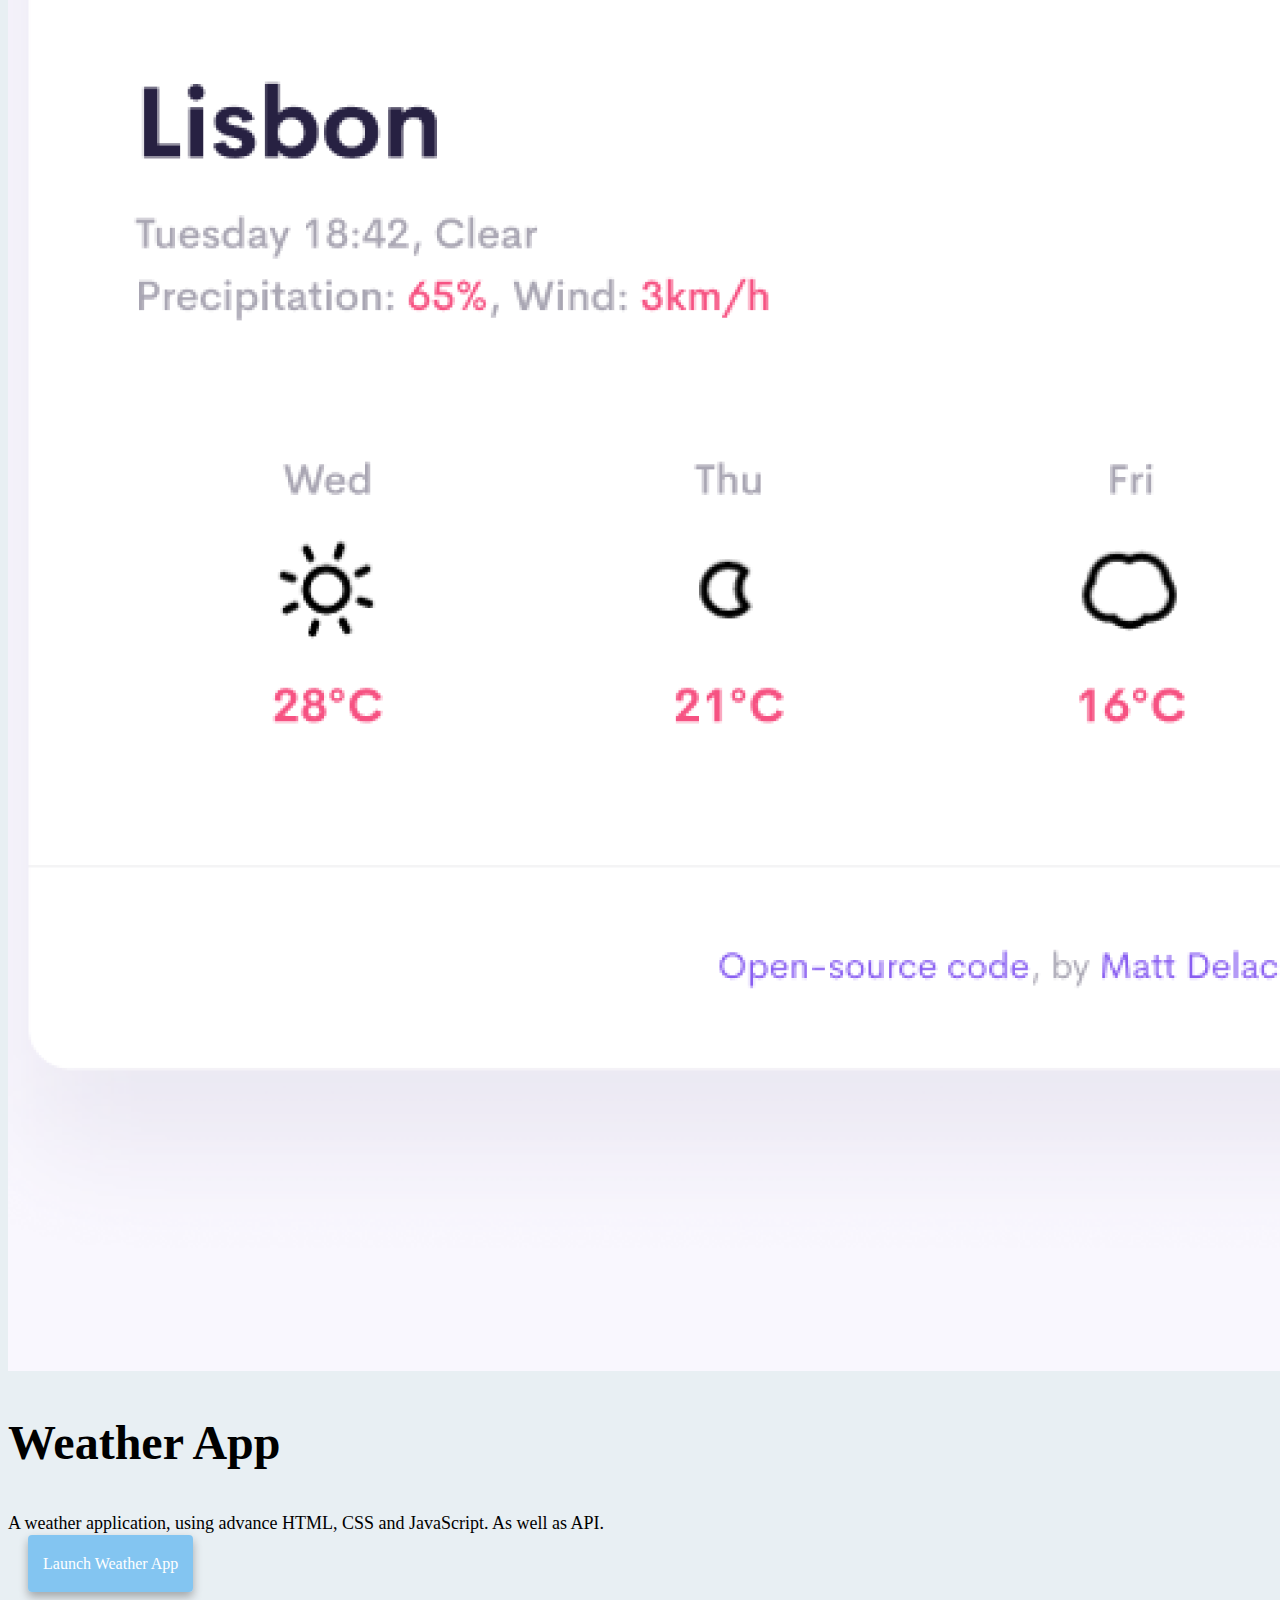
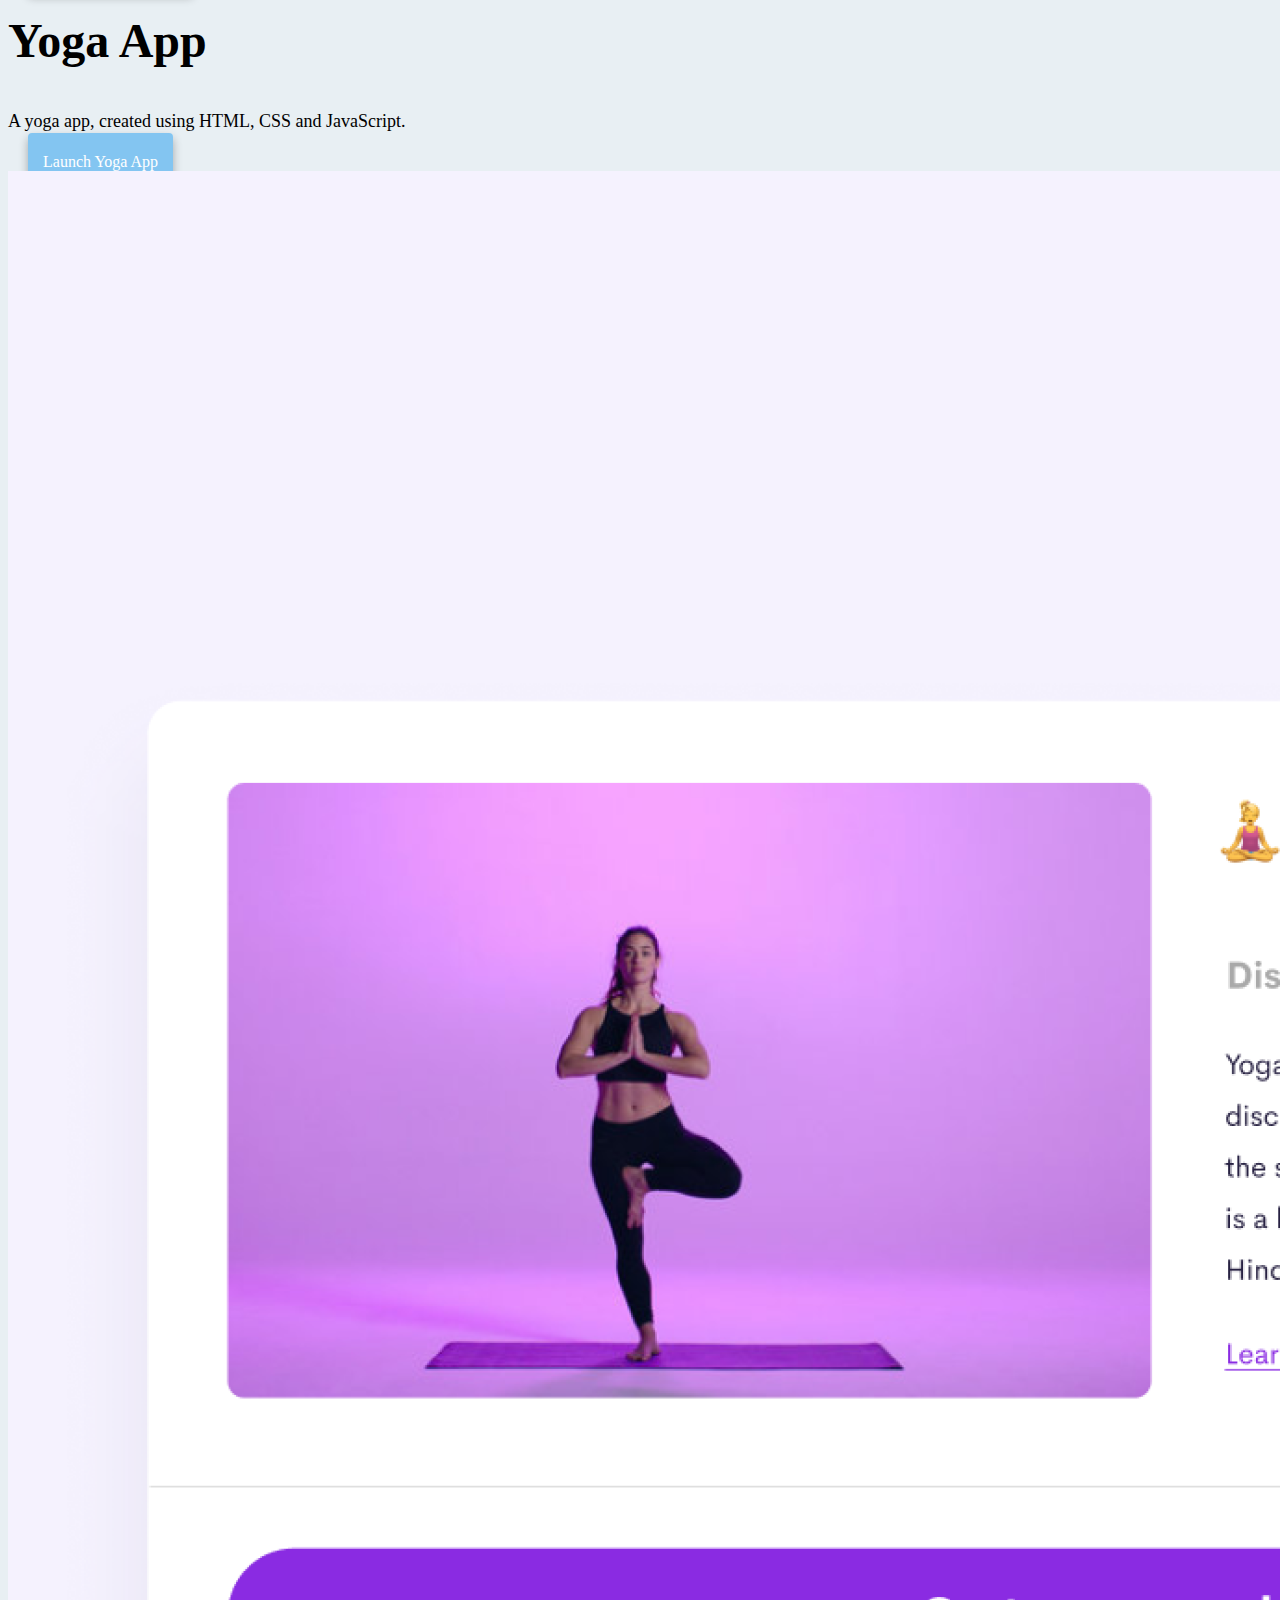
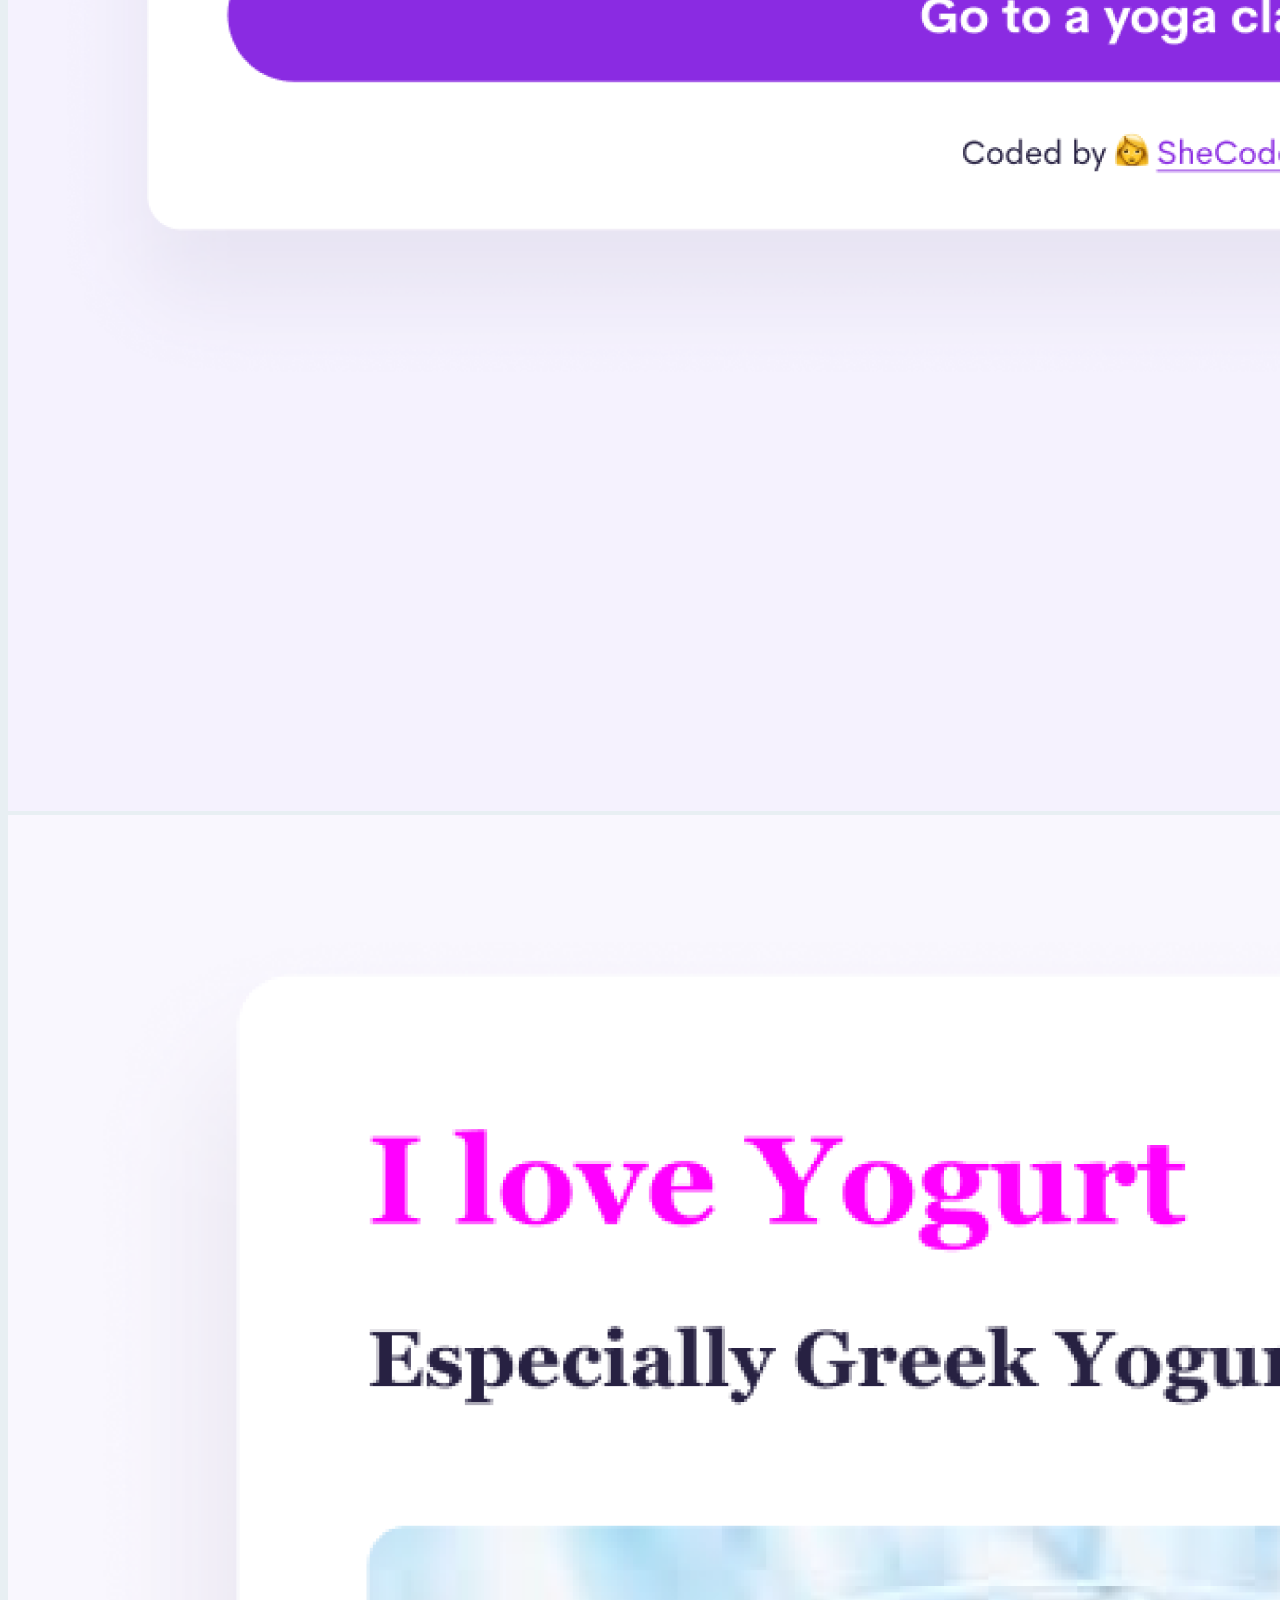
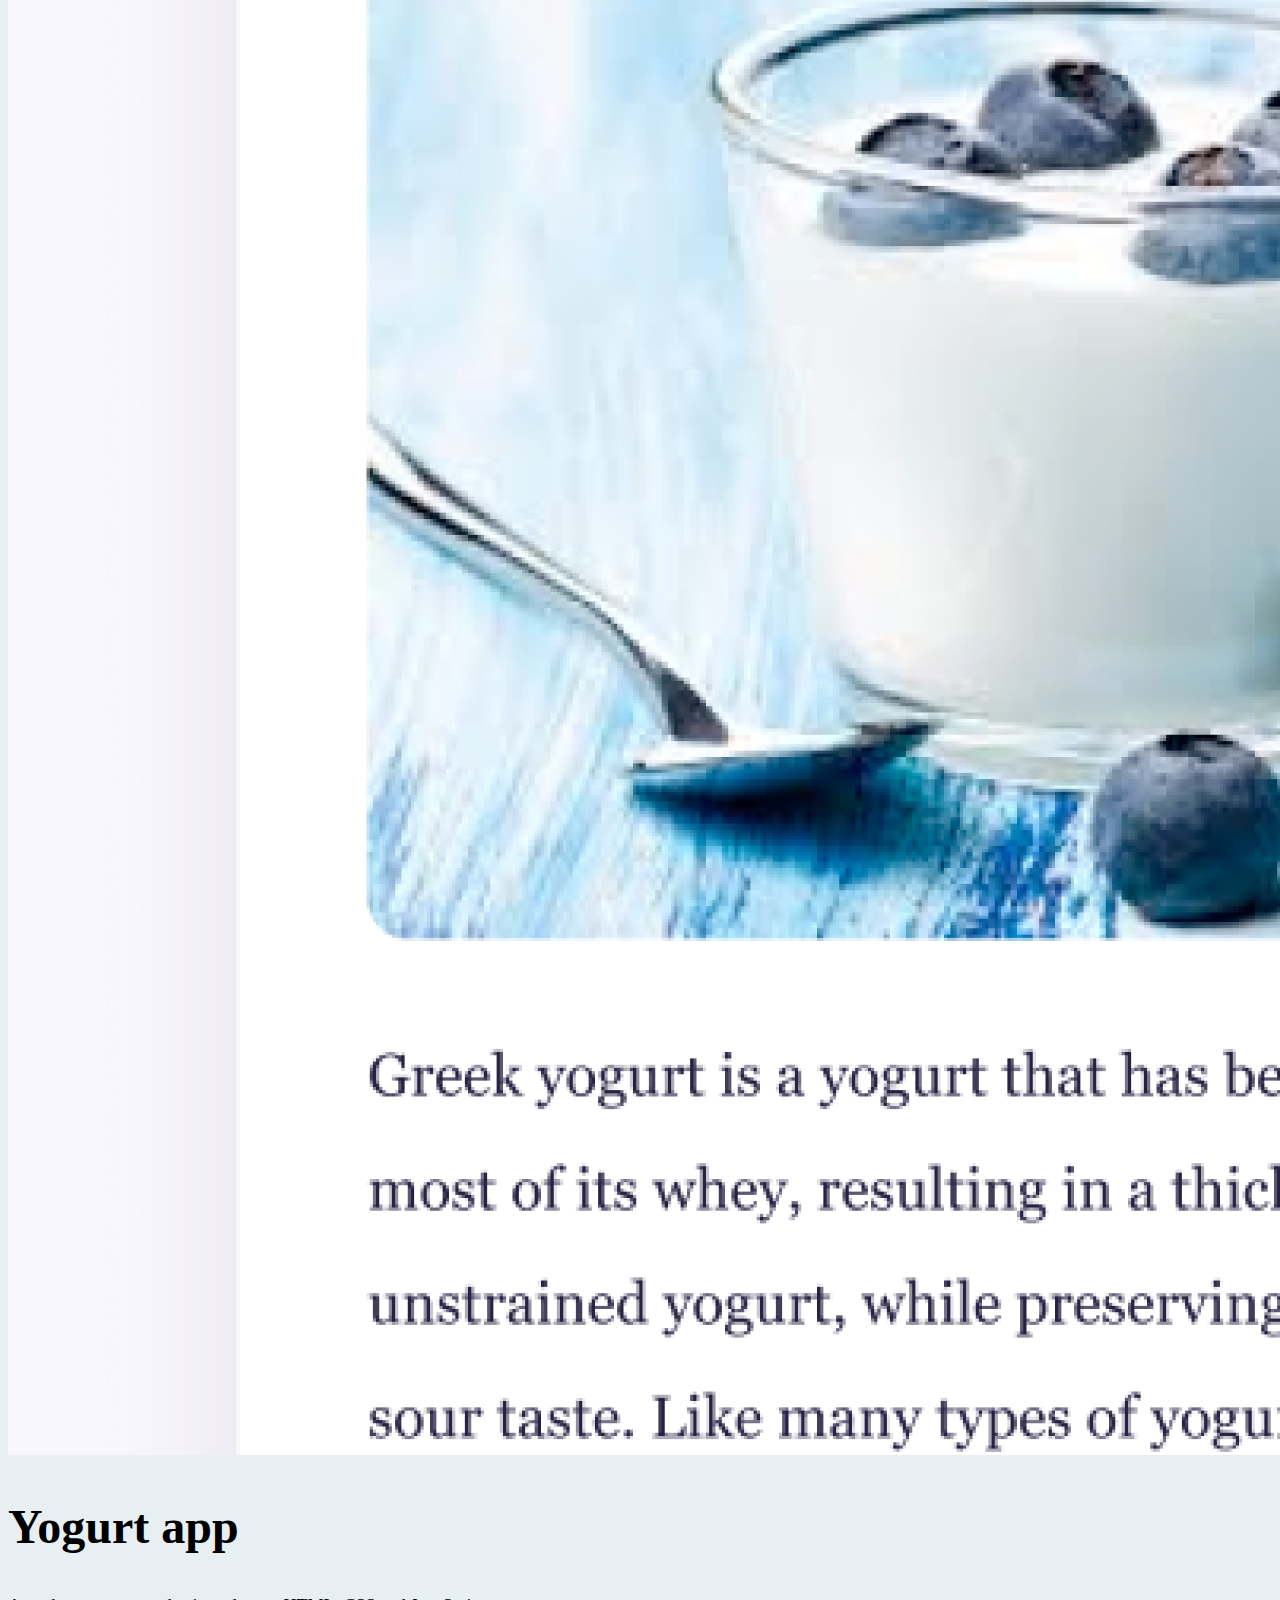
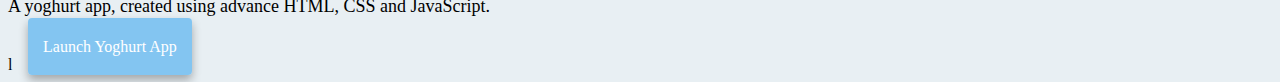
==== commit 658aa8cc: "updated css styling" ====
--- a/index.html
+++ b/index.html
@@ -64,13 +64,13 @@
     <div class="navigation-links mb-5">
       <a
         href="about.html#contact"
-        class="primary-link"
+        class="contact-link"
         title="button to the contact information section"
         >Contact me</a
       >
       <a
         href="about.html"
-        class="secondary-link"
+        class="about-link"
         title="button to the about information section"
         >About me</a
       >
@@ -92,7 +92,7 @@
             well as API.
           </p>
           <div class="mt-5">
-            <a href="#" class="primary-link">Launch Weather App</a>
+            <a href="#" class="launch-link">Launch Weather App</a>
           </div>
         </div>
       </div>
@@ -101,7 +101,7 @@
           <h2 class="mb-3">Yoga App</h2>
           <p>A yoga app, created using HTML, CSS and JavaScript.</p>
           <div class="mt-5">
-            <a href="#" class="primary-link">Launch Yoga App</a>
+            <a href="#" class="launch-link">Launch Yoga App</a>
           </div>
         </div>
         <div class="col-6">
@@ -125,7 +125,7 @@
           <p>A yoghurt app, created using advance HTML, CSS and JavaScript.</p>
 
           <div class="mt-5">
-            <a href="#" class="primary-link">Launch Yoghurt App</a>
+            <a href="#" class="launch-link">Launch Yoghurt App</a>
           </div>
         </div>
       </div>
--- a/scr/style.css
+++ b/scr/style.css
@@ -5,11 +5,7 @@
 }
 body {
   margin-top: 100px;
-}
-h1,
-h2,
-h3 {
-  margin: 0;
+  background-color: rgba(180, 203, 214, 0.3);
 }
 
 h1 {
@@ -33,7 +29,7 @@
   margin: 40px;
   justify-content: center;
 }
-.primary-link {
+.contact-link {
   border-radius: 4px;
   padding: 20px 15px;
   margin: 20px;
@@ -43,7 +39,7 @@
   box-shadow: var(--box-shadow);
   color: white;
 }
-.secondary-link {
+.about-link {
   border-radius: 4px;
   padding: 20px 15px;
   margin: 20px;
@@ -51,6 +47,16 @@
   text-transform: capitalize;
   color: var(--primary-color);
   border: 1px solid var(--primary-color);
+}
+.launch-link {
+  border-radius: 4px;
+  padding: 20px 15px;
+  margin: 20px;
+  text-decoration: none;
+  text-transform: capitalize;
+  background: var(--primary-color);
+  box-shadow: var(--box-shadow);
+  color: white;
 }
 .about-paragraphs {
   margin: 30px 0;
